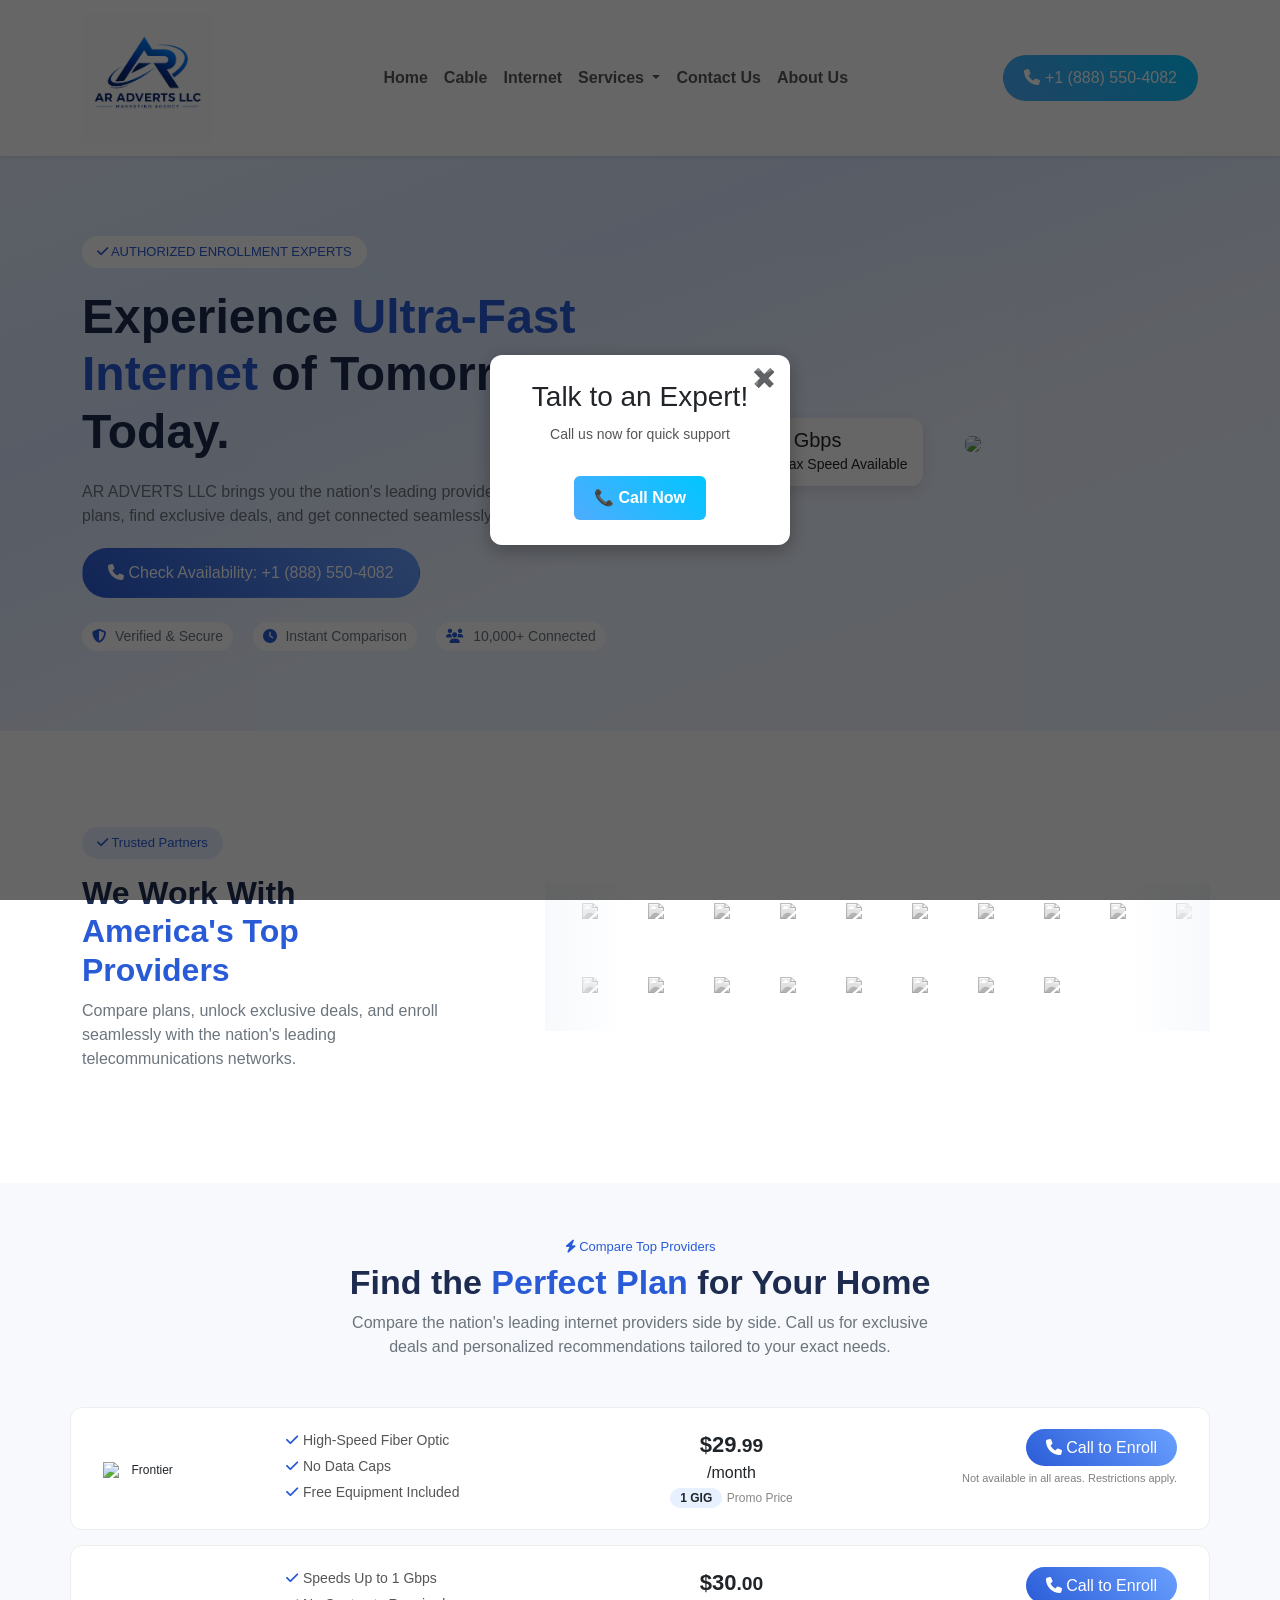
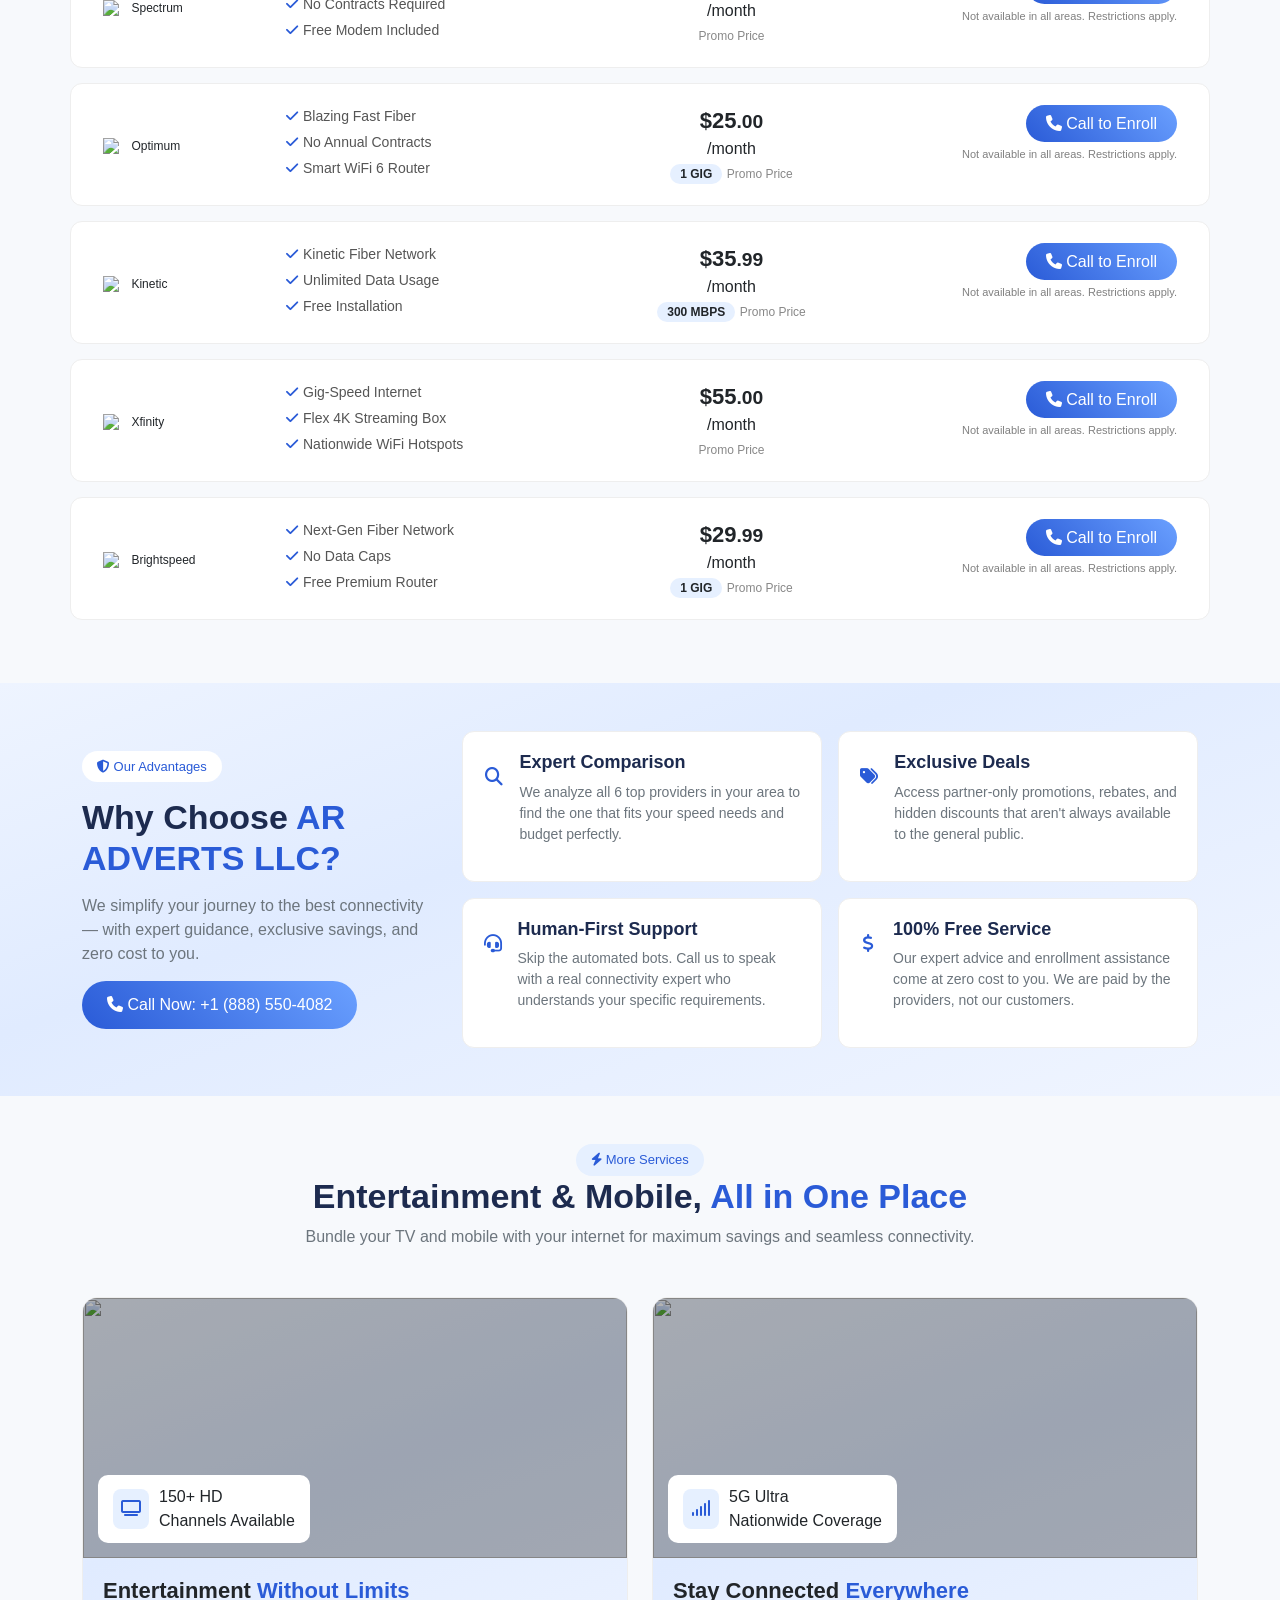
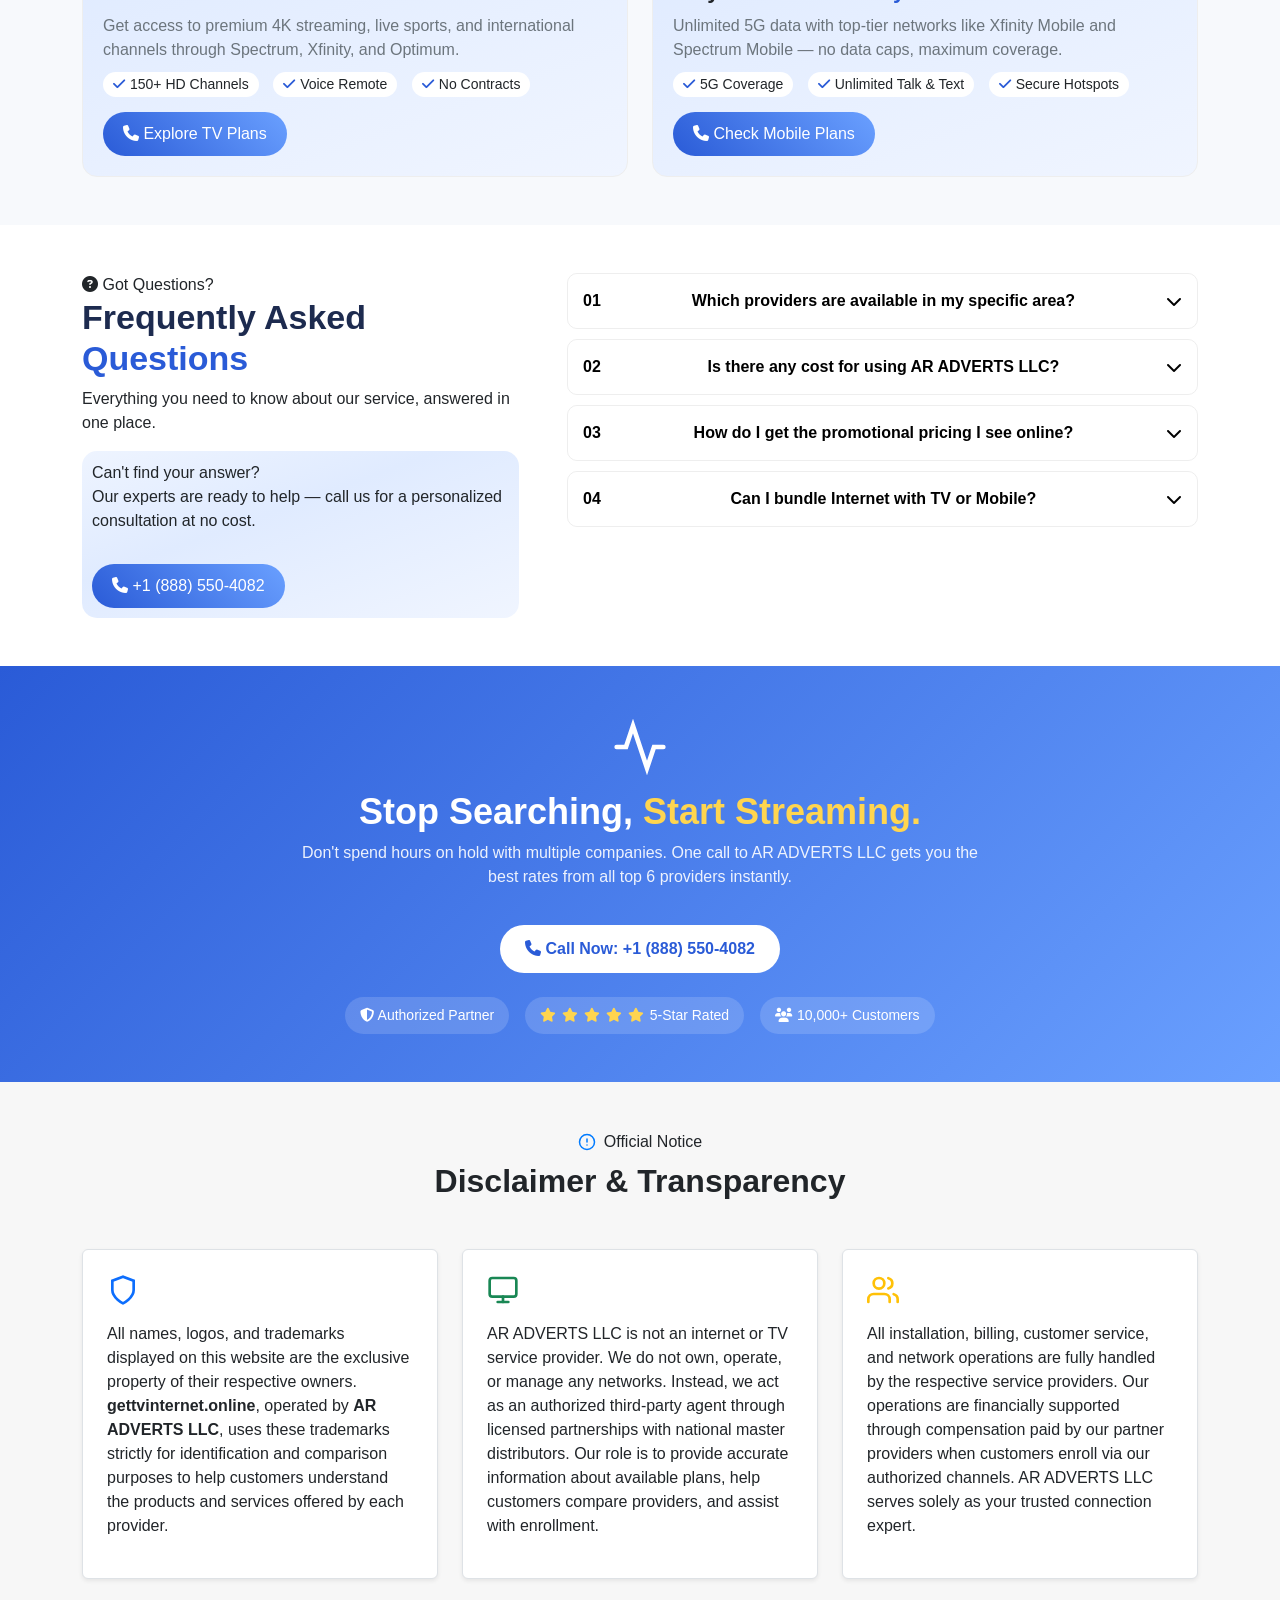
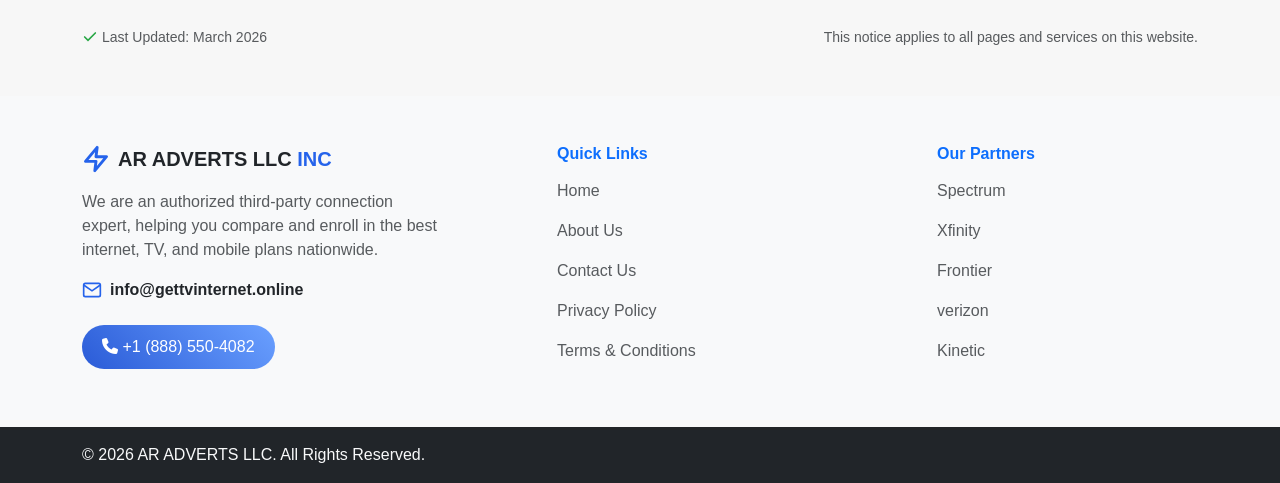
==== index.html @ 51280c99 "new update" ====
<!DOCTYPE html>
<html lang="en">
<head>
    <meta charset="UTF-8">
    <meta name="viewport" content="width=device-width, initial-scale=1.0">
    <title>AR ADVERTS LLC</title>

    <!-- Bootstrap -->
    <link href="https://cdn.jsdelivr.net/npm/bootstrap@5.3.0/dist/css/bootstrap.min.css" rel="stylesheet">

    <!-- Font Awesome -->
    <link rel="stylesheet" href="https://cdnjs.cloudflare.com/ajax/libs/font-awesome/6.5.0/css/all.min.css">
<script src="https://cdn.jsdelivr.net/npm/@popperjs/core@2.11.8/dist/umd/popper.min.js" integrity="sha384-I7E8VVD/ismYTF4hNIPjVp/Zjvgyol6VFvRkX/vR+Vc4jQkC+hVqc2pM8ODewa9r" crossorigin="anonymous"></script>
<script src="https://cdn.jsdelivr.net/npm/bootstrap@5.3.8/dist/js/bootstrap.min.js" integrity="sha384-G/EV+4j2dNv+tEPo3++6LCgdCROaejBqfUeNjuKAiuXbjrxilcCdDz6ZAVfHWe1Y" crossorigin="anonymous"></script>
    <!-- Custom CSS -->
    <link rel="stylesheet" href="css/style.css">
</head>
<body>

  <!-- Overlay -->
<div id="popupOverlay" style="
  position: fixed;
  top: 0;
  left: 0;
  width: 100%;
  height: 100%;
  background: rgba(0,0,0,0.6);
  display: none;
  justify-content: center;
  align-items: center;
  z-index: 9999;
">

  <!-- Popup Box -->
  <div style="
    background: white;
    padding: 25px;
    border-radius: 12px;
    text-align: center;
    width: 300px;
    box-shadow: 0 5px 20px rgba(0,0,0,0.3);
    position: relative;
    font-family: Arial, sans-serif;
  ">

    <!-- Close Button -->
    <span onclick="closePopup()" style="
      position: absolute;
      top: 10px;
      right: 15px;
      cursor: pointer;
      font-size: 18px;
      font-weight: bold;
    ">✖️</span>

    <h3 style="margin-bottom: 10px;">Talk to an Expert!</h3>
    <p style="font-size: 14px; color: #555;">Call us now for quick support</p>

    <!-- Call Button -->
    <a href="tel:+18885504082" style="
      display: inline-block;
      margin-top: 15px;
      padding: 10px 20px;
      background: linear-gradient(45deg, #4facfe, #00c6ff);
      color: white;
      text-decoration: none;
      border-radius: 6px;
      font-weight: bold;
    ">
      📞 Call Now
    </a>

  </div>
</div>

<!-- Navbar -->
 
 <!-- Overlay -->
<div id="popupOverlay" style="
  position: fixed;
  top: 0;
  left: 0;
  width: 100%;
  height: 100%;
  background: rgba(0,0,0,0.6);
  display: none;
  justify-content: center;
  align-items: center;
  z-index: 9999;
">

  <!-- Popup Box -->
  <div style="
    background: white;
    padding: 25px;
    border-radius: 12px;
    text-align: center;
    width: 300px;
    box-shadow: 0 5px 20px rgba(0,0,0,0.3);
    position: relative;
    font-family: Arial, sans-serif;
  ">

    <!-- Close Button -->
    <span onclick="closePopup()" style="
      position: absolute;
      top: 10px;
      right: 15px;
      cursor: pointer;
      font-size: 18px;
      font-weight: bold;
    ">✖️</span>

    <h3 style="margin-bottom: 10px;">Talk to an Expert!</h3>
    <p style="font-size: 14px; color: #555;">Call us now for quick support</p>

    <!-- Call Button -->
    <a href="tel:+18885504082" style="
      display: inline-block;
      margin-top: 15px;
      padding: 10px 20px;
      background: linear-gradient(45deg, #4facfe, #00c6ff);
      color: white;
      text-decoration: none;
      border-radius: 6px;
      font-weight: bold;
    ">
      📞 Call Now
    </a>

  </div>
</div>

<!-- Navbar -->
 
<nav class="navbar navbar-expand-lg navbar-light bg-white py-2 shadow-sm sticky-top">
    <div class="container align-items-center">
        <a class="navbar-brand fw-bold" href="#"><img src="logo.jpeg" alt="" width="130px"></a>

        <button class="navbar-toggler" data-bs-toggle="collapse" data-bs-target="#nav">
            <span class="navbar-toggler-icon"></span>
        </button>

        <div class="collapse navbar-collapse" id="nav">
            <ul class="navbar-nav mx-auto">
                <li class="nav-item"><a class="nav-link" href="/">Home</a></li>
                <li class="nav-item"><a class="nav-link" href="cable.html">Cable</a></li>
                <li class="nav-item"><a class="nav-link" href="internet.html">Internet</a></li>
                <li class="nav-item dropdown">
  <a
    class="nav-link dropdown-toggle"
    href="#"
    id="servicesDropdown"
    role="button"
    data-bs-toggle="dropdown"
    aria-expanded="false"
  >
    Services
  </a>

  <ul class="dropdown-menu" aria-labelledby="servicesDropdown">
    <li><a class="dropdown-item" href="verizon.html">Verizon</a></li>
   <li><a class="dropdown-item" href="#">Frontier</a></li>
    <li><a class="dropdown-item" href="spectrum.html">Spectrum</a></li>
    <li><a class="dropdown-item" href="#">Kinetic</a></li>
    <li><a class="dropdown-item" href="xfinity.html">Xfinity</a></li>
  </ul>
</li>
                <li class="nav-item"><a class="nav-link" href="contact.html">Contact Us</a></li>
                <li class="nav-item"><a class="nav-link" href="about.html">About Us</a></li>
            </ul>

            <a href="tel:+18885504082"  class="btn call-btn">
                <i class="fa fa-phone"></i> +1 (888) 550-4082
            </a>
        </div>
    </div>
</nav>

<!-- Hero Section -->
<section class="hero-section">
    <div class="container">
        <div class="row  justify-content-between align-items-center">

            <!-- Left Content -->
            <div class="col-lg-6">
                <span class="badge-custom">
                    <i class="fa fa-check"></i> AUTHORIZED ENROLLMENT EXPERTS
                </span>

                <h1>
                    Experience <span>Ultra-Fast Internet</span> of Tomorrow,<br>
                    Today.
                </h1>

                <p>
                    AR ADVERTS LLC brings you the nation's leading providers.
                    Compare plans, find exclusive deals, and get connected seamlessly.
                </p>

                <a href="tel:+18885504082"  class="btn main-btn">
                    <i class="fa fa-phone"></i> Check Availability: +1 (888) 550-4082
                </a>

                <!-- Features -->
                <div class="features mt-4">
                    <span><i class="fa fa-shield-alt"></i> Verified & Secure</span>
                    <span><i class="fa fa-clock"></i> Instant Comparison</span>
                    <span><i class="fa fa-users"></i> 10,000+ Connected</span>
                </div>
            </div>

            <!-- Right Image -->
            <div class="col-lg-5 text-center">
                <div class="image-box">
                    <img src="https://images.unsplash.com/photo-1551434678-e076c223a692" class="img-fluid rounded">

                    <div class="speed-box">
                        <i class="fa fa-wave-square"></i>
                        <div class="text-start">
                            <h5 class="m-0">5 Gbps</h5>
                            <small>Max Speed Available</small>
                        </div>
                    </div>
                </div>
            </div>

        </div>
    </div>
</section>


<section class="saa-partners py-5 my-5">
  <div class="container">
    <div class="row align-items-center justify-content-between">

      <!-- LEFT CONTENT -->
      <div class="col-lg-4 mb-4 mb-lg-0">
        <span class="saa-ptr-badge">
          <i class="fa fa-check"></i> Trusted Partners
        </span>

        <h2 class="saa-ptr-title">
          We Work With <span>America's Top Providers</span>
        </h2>

        <p class="saa-ptr-desc">
          Compare plans, unlock exclusive deals, and enroll seamlessly with the nation's leading telecommunications networks.
        </p>
      </div>

      <!-- RIGHT SLIDER -->
      <div class="col-lg-7 position-relative overflow-hidden">

        <!-- Fade Effect -->
        <div class="saa-ptr-fade-l"></div>
        <div class="saa-ptr-fade-r"></div>

        <!-- TRACK 1 -->
        <div class="saa-ptr-track">
          <div class="d-flex">

            <!-- Logos -->
            <a  class="saa-ptr-item"><img src="http://gettvinternet.online/wp-content/uploads/2026/03/spectrum-logo-for-website.webp"></a>
            <a  class="saa-ptr-item"><img src="http://gettvinternet.online/wp-content/uploads/2026/03/brightspeed-logo.png"></a>
            <a  class="saa-ptr-item"><img src="https://gettvinternet.online/wp-content/uploads/2026/03/optimum-scaled-1.png"></a>
            <a  class="saa-ptr-item"><img src="https://gettvinternet.online/wp-content/uploads/2026/03/xfinity-authorized-dealer-logo-300x64-1.png"></a>
            <a  class="saa-ptr-item"><img src="https://gettvinternet.online/wp-content/uploads/2026/03/Frontier_AuthSalesAgent_Red_logo-1-scaled-1.png"></a>

            <!-- Duplicate -->
            <a  class="saa-ptr-item"><img src="http://gettvinternet.online/wp-content/uploads/2026/03/spectrum-logo-for-website.webp"></a>
            <a  class="saa-ptr-item"><img src="http://gettvinternet.online/wp-content/uploads/2026/03/brightspeed-logo.png"></a>
            <a  class="saa-ptr-item"><img src="https://gettvinternet.online/wp-content/uploads/2026/03/optimum-scaled-1.png"></a>
            <a  class="saa-ptr-item"><img src="https://gettvinternet.online/wp-content/uploads/2026/03/xfinity-authorized-dealer-logo-300x64-1.png"></a>
            <a  class="saa-ptr-item"><img src="https://gettvinternet.online/wp-content/uploads/2026/03/Frontier_AuthSalesAgent_Red_logo-1-scaled-1.png"></a>

          </div>
        </div>

        <!-- TRACK 2 -->
        <div class="saa-ptr-track reverse">
          <div class="d-flex">

            <a  class="saa-ptr-item"><img src="https://gettvinternet.online/wp-content/uploads/2026/03/web_alpha-Vivint_Authorized_Dealer_Slate-1.webp"></a>
            <a  class="saa-ptr-item"><img src="https://gettvinternet.online/wp-content/uploads/2026/03/DTV-Logo.png"></a>
            <a  class="saa-ptr-item"><img src="http://gettvinternet.online/wp-content/uploads/2026/03/kinetic-1.png"></a>
            <a  class="saa-ptr-item"><img src="https://gettvinternet.online/wp-content/uploads/2026/03/xfinity-authorized-dealer-logo-300x64-1.png"></a>

            <!-- Duplicate -->
            <a  class="saa-ptr-item"><img src="https://gettvinternet.online/wp-content/uploads/2026/03/web_alpha-Vivint_Authorized_Dealer_Slate-1.webp"></a>
            <a  class="saa-ptr-item"><img src="https://gettvinternet.online/wp-content/uploads/2026/03/DTV-Logo.png"></a>
            <a  class="saa-ptr-item"><img src="http://gettvinternet.online/wp-content/uploads/2026/03/kinetic-1.png"></a>
            <a  class="saa-ptr-item"><img src="https://gettvinternet.online/wp-content/uploads/2026/03/xfinity-authorized-dealer-logo-300x64-1.png"></a>

          </div>
        </div>

      </div>

    </div>
  </div>
</section>

<section class="saa-compare-sec py-5">
  <div class="container">

    <!-- HEADER -->
    <div class="text-center mb-5">
      <div class="saa-comp-badge">
        <i class="fa fa-bolt"></i>
        Compare Top Providers
      </div>

      <h2 class="saa-comp-title">
        Find the <span>Perfect Plan</span> for Your Home
      </h2>

      <p class="saa-comp-desc">
        Compare the nation's leading internet providers side by side. Call us for exclusive deals and personalized recommendations tailored to your exact needs.
      </p>
    </div>

    <!-- LIST -->
    <div class="saa-comp-list">

      <!-- ROW 1 -->
      <div class="saa-comp-row row align-items-center">
        <div class="col-lg-2 col-md-6  align-items-center mb-3 mb-lg-0">
          <img src="https://gettvinternet.online/wp-content/uploads/2026/03/Frontier_AuthSalesAgent_Red_logo-1-scaled-1.png" class="saa-cr-logo me-2">
          <span class="saa-cr-name">Frontier</span>
        </div>

        <div class="col-lg-4 col-md-6 mb-3 mb-lg-0">
          <span class="saa-cr-feat"><i class="fa fa-check"></i>High-Speed Fiber Optic</span>
          <span class="saa-cr-feat"><i class="fa fa-check"></i>No Data Caps</span>
          <span class="saa-cr-feat"><i class="fa fa-check"></i>Free Equipment Included</span>
        </div>

        <div class="col-lg-2 col-md-4 text-lg-center mb-3 mb-lg-0">
          <div class="saa-cr-price-val">$29<small>.99</small></div>
          <div class="saa-cr-mo">/month</div>
          <div class="saa-cr-badges">
            <span class="saa-cr-speed">1 GIG</span>
            <span class="saa-cr-promo">Promo Price</span>
          </div>
        </div>

        <div class="col-lg-4 col-md-8 text-lg-end">
          <a href="tel:+18885504082" class="saa-cr-btn">
            <i class="fa fa-phone"></i> Call to Enroll
          </a>
          <p class="saa-cr-note">Not available in all areas. Restrictions apply.</p>
        </div>
      </div>

      <!-- ROW 2 -->
      <div class="saa-comp-row row align-items-center">
        <div class="col-lg-2 col-md-6  align-items-center mb-3 mb-lg-0">
          <img src="http://gettvinternet.online/wp-content/uploads/2026/03/spectrum-logo-for-website.webp" class="saa-cr-logo me-2">
          <span class="saa-cr-name">Spectrum</span>
        </div>

        <div class="col-lg-4 col-md-6 mb-3 mb-lg-0">
          <span class="saa-cr-feat"><i class="fa fa-check"></i>Speeds Up to 1 Gbps</span>
          <span class="saa-cr-feat"><i class="fa fa-check"></i>No Contracts Required</span>
          <span class="saa-cr-feat"><i class="fa fa-check"></i>Free Modem Included</span>
        </div>

        <div class="col-lg-2 col-md-4 text-lg-center mb-3 mb-lg-0">
          <div class="saa-cr-price-val">$30<small>.00</small></div>
          <div class="saa-cr-mo">/month</div>
          <div class="saa-cr-badges">
            <span class="saa-cr-promo">Promo Price</span>
          </div>
        </div>

        <div class="col-lg-4 col-md-8 text-lg-end">
          <a href="tel:+18885504082" class="saa-cr-btn">
            <i class="fa fa-phone"></i> Call to Enroll
          </a>
          <p class="saa-cr-note">Not available in all areas. Restrictions apply.</p>
        </div>
      </div>

      <!-- ROW 3 -->
      <div class="saa-comp-row row align-items-center">
        <div class="col-lg-2 col-md-6  align-items-center mb-3 mb-lg-0">
          <img src="https://gettvinternet.online/wp-content/uploads/2026/03/optimum-scaled-1.png" class="saa-cr-logo me-2">
          <span class="saa-cr-name">Optimum</span>
        </div>

        <div class="col-lg-4 col-md-6 mb-3 mb-lg-0">
          <span class="saa-cr-feat"><i class="fa fa-check"></i>Blazing Fast Fiber</span>
          <span class="saa-cr-feat"><i class="fa fa-check"></i>No Annual Contracts</span>
          <span class="saa-cr-feat"><i class="fa fa-check"></i>Smart WiFi 6 Router</span>
        </div>

        <div class="col-lg-2 col-md-4 text-lg-center mb-3 mb-lg-0">
          <div class="saa-cr-price-val">$25<small>.00</small></div>
          <div class="saa-cr-mo">/month</div>
          <div class="saa-cr-badges">
            <span class="saa-cr-speed">1 GIG</span>
            <span class="saa-cr-promo">Promo Price</span>
          </div>
        </div>

        <div class="col-lg-4 col-md-8 text-lg-end">
          <a href="tel:+18885504082" class="saa-cr-btn">
            <i class="fa fa-phone"></i> Call to Enroll
          </a>
          <p class="saa-cr-note">Not available in all areas. Restrictions apply.</p>
        </div>
      </div>

      <!-- ROW 4 -->
      <div class="saa-comp-row row align-items-center">
        <div class="col-lg-2 col-md-6  align-items-center mb-3 mb-lg-0">
          <img src="https://gettvinternet.online/wp-content/uploads/2026/03/kinetic-1.png" class="saa-cr-logo me-2">
          <span class="saa-cr-name">Kinetic</span>
        </div>

        <div class="col-lg-4 col-md-6 mb-3 mb-lg-0">
          <span class="saa-cr-feat"><i class="fa fa-check"></i>Kinetic Fiber Network</span>
          <span class="saa-cr-feat"><i class="fa fa-check"></i>Unlimited Data Usage</span>
          <span class="saa-cr-feat"><i class="fa fa-check"></i>Free Installation</span>
        </div>

        <div class="col-lg-2 col-md-4 text-lg-center mb-3 mb-lg-0">
          <div class="saa-cr-price-val">$35<small>.99</small></div>
          <div class="saa-cr-mo">/month</div>
          <div class="saa-cr-badges">
            <span class="saa-cr-speed">300 MBPS</span>
            <span class="saa-cr-promo">Promo Price</span>
          </div>
        </div>

        <div class="col-lg-4 col-md-8 text-lg-end">
          <a href="tel:+18885504082" class="saa-cr-btn">
            <i class="fa fa-phone"></i> Call to Enroll
          </a>
          <p class="saa-cr-note">Not available in all areas. Restrictions apply.</p>
        </div>
      </div>

      <!-- ROW 5 -->
      <div class="saa-comp-row row align-items-center">
        <div class="col-lg-2 col-md-6  align-items-center mb-3 mb-lg-0">
          <img src="https://gettvinternet.online/wp-content/uploads/2026/03/xfinity-authorized-dealer-logo-300x64-1.png" class="saa-cr-logo me-2">
          <span class="saa-cr-name">Xfinity</span>
        </div>

        <div class="col-lg-4 col-md-6 mb-3 mb-lg-0">
          <span class="saa-cr-feat"><i class="fa fa-check"></i>Gig-Speed Internet</span>
          <span class="saa-cr-feat"><i class="fa fa-check"></i>Flex 4K Streaming Box</span>
          <span class="saa-cr-feat"><i class="fa fa-check"></i>Nationwide WiFi Hotspots</span>
        </div>

        <div class="col-lg-2 col-md-4 text-lg-center mb-3 mb-lg-0">
          <div class="saa-cr-price-val">$55<small>.00</small></div>
          <div class="saa-cr-mo">/month</div>
          <div class="saa-cr-badges">
            <span class="saa-cr-promo">Promo Price</span>
          </div>
        </div>

        <div class="col-lg-4 col-md-8 text-lg-end">
          <a href="tel:+18885504082" class="saa-cr-btn">
            <i class="fa fa-phone"></i> Call to Enroll
          </a>
          <p class="saa-cr-note">Not available in all areas. Restrictions apply.</p>
        </div>
      </div>

      <!-- ROW 6 -->
      <div class="saa-comp-row row align-items-center">
        <div class="col-lg-2 col-md-6  align-items-center mb-3 mb-lg-0">
          <img src="https://gettvinternet.online/wp-content/uploads/2026/03/brightspeed-logo.png" class="saa-cr-logo me-2">
          <span class="saa-cr-name">Brightspeed</span>
        </div>

        <div class="col-lg-4 col-md-6 mb-3 mb-lg-0">
          <span class="saa-cr-feat"><i class="fa fa-check"></i>Next-Gen Fiber Network</span>
          <span class="saa-cr-feat"><i class="fa fa-check"></i>No Data Caps</span>
          <span class="saa-cr-feat"><i class="fa fa-check"></i>Free Premium Router</span>
        </div>

        <div class="col-lg-2 col-md-4 text-lg-center mb-3 mb-lg-0">
          <div class="saa-cr-price-val">$29<small>.99</small></div>
          <div class="saa-cr-mo">/month</div>
          <div class="saa-cr-badges">
            <span class="saa-cr-speed">1 GIG</span>
            <span class="saa-cr-promo">Promo Price</span>
          </div>
        </div>

        <div class="col-lg-4 col-md-8 text-lg-end">
          <a href="tel:+18885504082" class="saa-cr-btn">
            <i class="fa fa-phone"></i> Call to Enroll
          </a>
          <p class="saa-cr-note">Not available in all areas. Restrictions apply.</p>
        </div>
      </div>

    </div>
  </div>
</section>


<section class="saa-why py-5">
  <div class="container">
    <div class="row align-items-center">

      <!-- LEFT -->
      <div class="col-lg-4 mb-4 mb-lg-0">

        <div class="saa-why-badge">
          <i class="fa fa-shield-alt"></i>
          Our Advantages
        </div>

        <h2 class="saa-why-h">
          Why Choose <span>AR ADVERTS LLC?</span>
        </h2>

        <p class="saa-why-desc">
          We simplify your journey to the best connectivity — with expert guidance, exclusive savings, and zero cost to you.
        </p>

        <a href="tel:+18885504082" class="saa-why-cta">
          <i class="fa fa-phone"></i>
          Call Now: +1 (888) 550-4082
        </a>

      </div>

      <!-- RIGHT CARDS -->
      <div class="col-lg-8">
        <div class="row g-3">

          <!-- CARD 1 -->
          <div class="col-md-6">
            <div class="saa-why-card">
              <div class="saa-why-ic">
                <i class="fa fa-search"></i>
              </div>
              <div>
                <h3 class="saa-why-ct">Expert Comparison</h3>
                <p class="saa-why-cd">
                  We analyze all 6 top providers in your area to find the one that fits your speed needs and budget perfectly.
                </p>
              </div>
            </div>
          </div>

          <!-- CARD 2 -->
          <div class="col-md-6">
            <div class="saa-why-card">
              <div class="saa-why-ic">
                <i class="fa fa-tags"></i>
              </div>
              <div>
                <h3 class="saa-why-ct">Exclusive Deals</h3>
                <p class="saa-why-cd">
                  Access partner-only promotions, rebates, and hidden discounts that aren't always available to the general public.
                </p>
              </div>
            </div>
          </div>

          <!-- CARD 3 -->
          <div class="col-md-6">
            <div class="saa-why-card">
              <div class="saa-why-ic">
                <i class="fa fa-headset"></i>
              </div>
              <div>
                <h3 class="saa-why-ct">Human-First Support</h3>
                <p class="saa-why-cd">
                  Skip the automated bots. Call us to speak with a real connectivity expert who understands your specific requirements.
                </p>
              </div>
            </div>
          </div>

          <!-- CARD 4 -->
          <div class="col-md-6">
            <div class="saa-why-card">
              <div class="saa-why-ic">
                <i class="fa fa-dollar-sign"></i>
              </div>
              <div>
                <h3 class="saa-why-ct">100% Free Service</h3>
                <p class="saa-why-cd">
                  Our expert advice and enrollment assistance come at zero cost to you. We are paid by the providers, not our customers.
                </p>
              </div>
            </div>
          </div>

        </div>
      </div>

    </div>
  </div>
</section>


<section class="saa-services py-5">
  <div class="container">

    <!-- HEADER -->
    <div class="text-center mb-5">
      <div class="saa-srv-badge">
        <i class="fa fa-bolt"></i>
        More Services
      </div>

      <h2 class="saa-srv-title">
        Entertainment &amp; Mobile, <span>All in One Place</span>
      </h2>

      <p class="saa-srv-sub">
        Bundle your TV and mobile with your internet for maximum savings and seamless connectivity.
      </p>
    </div>

    <!-- CARDS -->
    <div class="row g-4">

      <!-- CARD 1 -->
      <div class="col-lg-6">
        <div class="saa-srv-card">

          <div class="saa-srv-img-wrap">
            <img class="saa-srv-img" src="https://images.unsplash.com/photo-1522869635100-9f4c5e86aa37?w=700&q=80&auto=format">

            <div class="saa-srv-img-overlay"></div>

            <div class="saa-srv-img-tag">
              <div class="saa-srv-img-tag-ic">
                <i class="fa fa-tv"></i>
              </div>
              <div>
                <div class="saa-srv-img-tag-txt">150+ HD</div>
                <div class="saa-srv-img-tag-sub">Channels Available</div>
              </div>
            </div>
          </div>

          <div class="saa-srv-body">
            <h3 class="saa-srv-card-h">
              Entertainment <span>Without Limits</span>
            </h3>

            <p class="saa-srv-card-p">
              Get access to premium 4K streaming, live sports, and international channels through Spectrum, Xfinity, and Optimum.
            </p>

            <div class="saa-srv-feats">
              <span class="saa-srv-feat"><i class="fa fa-check"></i>150+ HD Channels</span>
              <span class="saa-srv-feat"><i class="fa fa-check"></i>Voice Remote</span>
              <span class="saa-srv-feat"><i class="fa fa-check"></i>No Contracts</span>
            </div>

            <a href="tel:+18885504082" class="saa-srv-cta">
              <i class="fa fa-phone"></i>
              Explore TV Plans
            </a>
          </div>

        </div>
      </div>

      <!-- CARD 2 -->
      <div class="col-lg-6">
        <div class="saa-srv-card">

          <div class="saa-srv-img-wrap">
            <img class="saa-srv-img" src="https://images.unsplash.com/photo-1616348436168-de43ad0db179?w=700&q=80&auto=format">

            <div class="saa-srv-img-overlay"></div>

            <div class="saa-srv-img-tag">
              <div class="saa-srv-img-tag-ic">
                <i class="fa fa-signal"></i>
              </div>
              <div>
                <div class="saa-srv-img-tag-txt">5G Ultra</div>
                <div class="saa-srv-img-tag-sub">Nationwide Coverage</div>
              </div>
            </div>
          </div>

          <div class="saa-srv-body">
            <h3 class="saa-srv-card-h">
              Stay Connected <span>Everywhere</span>
            </h3>

            <p class="saa-srv-card-p">
              Unlimited 5G data with top-tier networks like Xfinity Mobile and Spectrum Mobile — no data caps, maximum coverage.
            </p>

            <div class="saa-srv-feats">
              <span class="saa-srv-feat"><i class="fa fa-check"></i>5G Coverage</span>
              <span class="saa-srv-feat"><i class="fa fa-check"></i>Unlimited Talk &amp; Text</span>
              <span class="saa-srv-feat"><i class="fa fa-check"></i>Secure Hotspots</span>
            </div>

            <a href="tel:+18885504082" class="saa-srv-cta">
              <i class="fa fa-phone"></i>
              Check Mobile Plans
            </a>
          </div>

        </div>
      </div>

    </div>
  </div>
</section>

<section class="saa-fq py-5">
  <div class="container">
    <div class="row g-5">

      <!-- LEFT -->
      <div class="col-lg-5">
        <div class="saa-fq-badge">
          <i class="fa fa-question-circle"></i> Got Questions?
        </div>

        <h2 class="saa-srv-title">
        Frequently Asked <span>Questions</span>
      </h2>

        <p class="saa-fq-desc">
          Everything you need to know about our service, answered in one place.
        </p>

        <div class="saa-fq-contact">
          <div class="saa-fq-contact-h">Can't find your answer?</div>

          <p class="saa-fq-contact-p">
            Our experts are ready to help — call us for a personalized consultation at no cost.
          </p>

          <a href="tel:+18885504082" class="saa-srv-cta">
            <i class="fa fa-phone"></i> +1 (888) 550-4082
          </a>
        </div>
      </div>

      <!-- RIGHT -->
      <div class="col-lg-7">

        <div class="saa-fq-list">

          <!-- ITEM -->
          <div class="saa-fq-item">
            <button class="saa-fq-question">
              <span class="saa-fq-num">01</span>
              <span>Which providers are available in my specific area?</span>
              <i class="fa fa-chevron-down"></i>
            </button>

            <div class="saa-fq-answer">
              Availability varies by zip code. Our experts check real-time coverage maps for Frontier, Spectrum, Optimum, Kinetic, Xfinity, and Brightspeed to find your best match. Just give us a call and we'll instantly tell you who serves your address.
            </div>
          </div>

          <!-- ITEM -->
          <div class="saa-fq-item">
            <button class="saa-fq-question">
              <span class="saa-fq-num">02</span>
              <span>Is there any cost for using AR ADVERTS LLC?</span>
              <i class="fa fa-chevron-down"></i>
            </button>

            <div class="saa-fq-answer">
              No! Our consultation and enrollment services are 100% free for customers. We are compensated directly by our partner providers — you never pay us a single dollar for our expert guidance.
            </div>
          </div>

          <!-- ITEM -->
          <div class="saa-fq-item">
            <button class="saa-fq-question">
              <span class="saa-fq-num">03</span>
              <span>How do I get the promotional pricing I see online?</span>
              <i class="fa fa-chevron-down"></i>
            </button>

            <div class="saa-fq-answer">
              Just call us! We have access to the latest partner-exclusive deals and will ensure you get the best active promotion. Many of our offers aren't publicly listed — our agents know exactly how to apply every available discount.
            </div>
          </div>

          <!-- ITEM -->
          <div class="saa-fq-item">
            <button class="saa-fq-question">
              <span class="saa-fq-num">04</span>
              <span>Can I bundle Internet with TV or Mobile?</span>
              <i class="fa fa-chevron-down"></i>
            </button>

            <div class="saa-fq-answer">
              Absolutely. We specialize in finding Double and Triple Play bundles to save you the most money monthly. Our experts will compare every bundle combination across all providers to find the package that gives you the most value.
            </div>
          </div>

        </div>

      </div>
    </div>
  </div>
</section>


<section class="saa-fq-cta py-5">
  <div class="container text-center">

    <div class="saa-fq-cta-inner">

      <!-- ICON -->
      <div class="saa-fq-cta-icon">
        <svg viewBox="0 0 24 24" fill="none" stroke="currentColor" stroke-width="2" stroke-linecap="round" style="width: 8%;"><polyline points="22 12 18 12 15 21 9 3 6 12 2 12"></polyline></svg>
      </div>

      <!-- HEADING -->
      <h2 class="saa-fq-cta-h">
        Stop Searching, <span>Start Streaming.</span>
      </h2>

      <!-- TEXT -->
      <p class="saa-fq-cta-sub">
        Don't spend hours on hold with multiple companies. One call to AR ADVERTS LLC gets you the best rates from all top 6 providers instantly.
      </p>

      <!-- BUTTON -->
      <a href="tel:+18885504082" class="saa-fq-cta-btn">
        <i class="fa fa-phone"></i> Call Now: +1 (888) 550-4082
      </a>

      <!-- TRUST -->
      <div class="saa-fq-trust d-flex flex-wrap justify-content-center gap-3 mt-4">

        <span class="saa-fq-ti">
          <i class="fa fa-shield-alt"></i> Authorized Partner
        </span>

        <span class="saa-fq-ti">
          <span class="saa-fq-stars">
            <i class="fa fa-star"></i>
            <i class="fa fa-star"></i>
            <i class="fa fa-star"></i>
            <i class="fa fa-star"></i>
            <i class="fa fa-star"></i>
          </span>
          5-Star Rated
        </span>

        <span class="saa-fq-ti">
          <i class="fa fa-users"></i> 10,000+ Customers
        </span>

      </div>

    </div>

  </div>
</section>


<section class="saa-disc py-5 position-relative">
  <div class="saa-disc-bg position-absolute w-100 h-100"></div>
  <div class="container position-relative">

    <!-- Header -->
    <div class="saa-disc-hdr text-center mb-5">
      <span class="saa-disc-tag d-inline-flex align-items-center mb-2">
        <svg xmlns="http://www.w3.org/2000/svg" viewBox="0 0 24 24" fill="none" stroke="currentColor" stroke-width="2" width="18" height="18" stroke-linecap="round">
          <circle cx="12" cy="12" r="10"></circle>
          <line x1="12" y1="8" x2="12" y2="12"></line>
          <line x1="12" y1="16" x2="12.01" y2="16"></line>
        </svg>
        <span class="ms-2">Official Notice</span>
      </span>
      <h2 class="saa-disc-title fw-bold">Disclaimer &amp; Transparency</h2>
    </div>

    <!-- Cards -->
    <div class="row g-4 saa-disc-grid">

      <!-- Card 1 -->
      <div class="col-md-4">
        <div class="saa-disc-card p-4 h-100 border rounded shadow-sm">
          <div class="saa-disc-icon mb-3 text-primary">
            <svg xmlns="http://www.w3.org/2000/svg" viewBox="0 0 24 24" fill="none" stroke="currentColor" stroke-width="2" stroke-linecap="round" width="32" height="32">
              <path d="M12 22s8-4 8-10V5l-8-3-8 3v7c0 6 8 10 8 10z"></path>
            </svg>
          </div>
          <p>All names, logos, and trademarks displayed on this website are the exclusive property of their respective owners. <span class="fw-semibold">gettvinternet.online</span>, operated by <span class="fw-semibold">AR ADVERTS LLC</span>, uses these trademarks strictly for identification and comparison purposes to help customers understand the products and services offered by each provider.</p>
        </div>
      </div>

      <!-- Card 2 -->
      <div class="col-md-4">
        <div class="saa-disc-card p-4 h-100 border rounded shadow-sm">
          <div class="saa-disc-icon mb-3 text-success">
            <svg xmlns="http://www.w3.org/2000/svg" viewBox="0 0 24 24" fill="none" stroke="currentColor" stroke-width="2" stroke-linecap="round" width="32" height="32">
              <rect x="2" y="3" width="20" height="14" rx="2" ry="2"></rect>
              <line x1="8" y1="21" x2="16" y2="21"></line>
              <line x1="12" y1="17" x2="12" y2="21"></line>
            </svg>
          </div>
          <p>AR ADVERTS LLC is not an internet or TV service provider. We do not own, operate, or manage any networks. Instead, we act as an authorized third-party agent through licensed partnerships with national master distributors. Our role is to provide accurate information about available plans, help customers compare providers, and assist with enrollment.</p>
        </div>
      </div>

      <!-- Card 3 -->
      <div class="col-md-4">
        <div class="saa-disc-card p-4 h-100 border rounded shadow-sm">
          <div class="saa-disc-icon mb-3 text-warning">
            <svg xmlns="http://www.w3.org/2000/svg" viewBox="0 0 24 24" fill="none" stroke="currentColor" stroke-width="2" stroke-linecap="round" width="32" height="32">
              <path d="M17 21v-2a4 4 0 00-4-4H5a4 4 0 00-4 4v2"></path>
              <circle cx="9" cy="7" r="4"></circle>
              <path d="M23 21v-2a4 4 0 00-3-3.87"></path>
              <path d="M16 3.13a4 4 0 010 7.75"></path>
            </svg>
          </div>
          <p>All installation, billing, customer service, and network operations are fully handled by the respective service providers. Our operations are financially supported through compensation paid by our partner providers when customers enroll via our authorized channels. AR ADVERTS LLC serves solely as your trusted connection expert.</p>
        </div>
      </div>

    </div>

    <!-- Footer -->
    <div class="saa-disc-footer mt-5 d-flex flex-column flex-md-row justify-content-between align-items-center text-muted small">
      <span class="d-flex align-items-center mb-2 mb-md-0">
        <svg xmlns="http://www.w3.org/2000/svg" viewBox="0 0 24 24" fill="none" stroke="currentColor" stroke-width="2.5" width="16" height="16" stroke-linecap="round">
          <polyline points="20 6 9 17 4 12"></polyline>
        </svg>
        <span class="ms-1">Last Updated: March 2026</span>
      </span>
      <span>This notice applies to all pages and services on this website.</span>
    </div>

  </div>
</section>

<!-- Bootstrap JS -->
<footer class="saa-ft bg-light pt-5">
  <div class="container">
    <div class="row justify-content-between">

      <!-- Left Column: Brand & Contact -->
      <div class="col-md-4 mb-4 mb-md-0">
        <div class="d-flex align-items-center mb-3">
          <svg viewBox="0 0 24 24" fill="none" stroke="#2563eb" stroke-width="2.5" width="28" height="28" stroke-linecap="round" stroke-linejoin="round" class="me-2">
            <polygon points="13 2 3 14 12 14 11 22 21 10 12 10 13 2"></polygon>
          </svg>
          <span class="fs-5 fw-bold text-dark">AR ADVERTS LLC <span class="fs-5 fw-bold">INC</span></span>
        </div>
        <p class="text-muted">We are an authorized third-party connection expert, helping you compare and enroll in the best internet, TV, and mobile plans nationwide.</p>
        
        <!-- Email -->
        <div class="d-flex align-items-center mt-3 mb-2">
          <svg viewBox="0 0 24 24" fill="none" stroke="#2563eb" stroke-width="2" width="20" height="20" class="me-2">
            <path d="M4 4h16c1.1 0 2 .9 2 2v12c0 1.1-.9 2-2 2H4c-1.1 0-2-.9-2-2V6c0-1.1.9-2 2-2z"></path>
            <polyline points="22,6 12,13 2,6"></polyline>
          </svg>
          <a href="mailto:info@gettvinternet.online" class="text-dark fw-semibold text-decoration-none">info@gettvinternet.online</a>
        </div>

        <!-- Phone CTA -->
        <a href="tel:+18885504082" class="saa-srv-cta">
            <i class="fa fa-phone"></i> +1 (888) 550-4082
          </a>
      </div>

      <!-- Middle Column: Quick Links -->
      <div class="col-md-3 mb-4 mb-md-0">
        <h6 class="fw-bold mb-3 text-primary">Quick Links</h6>
        <ul class="list-unstyled text-muted">
          <li class="mb-3"><a href="/" class="text-decoration-none text-muted">Home</a></li>
          <li class="mb-3"><a href="about.html" class="text-decoration-none text-muted">About Us</a></li>
          <li class="mb-3"><a href="contact.html" class="text-decoration-none text-muted">Contact Us</a></li>
          <li class="mb-3"><a href="privacy.html" class="text-decoration-none text-muted">Privacy Policy</a></li>
          <li><a href="terms.html" class="text-decoration-none text-muted">Terms &amp; Conditions</a></li>
        </ul>
      </div>

      <!-- Right Column: Our Partners -->
      <div class="col-md-3">
        <h6 class="fw-bold mb-3 text-primary">Our Partners</h6>
        <ul class="list-unstyled text-muted">
          <li class="mb-3"><a href="spectrum.html" class="text-decoration-none text-muted">Spectrum</a></li>
          <li class="mb-3"><a href="xfinity.html" class="text-decoration-none text-muted">Xfinity</a></li>
          <li class="mb-3"><a href="#" class="text-decoration-none text-muted">Frontier</a></li>
          <li class="mb-3"><a href="verizon.html" class="text-decoration-none text-muted">verizon</a></li>
          <li class="mb-3"><a href="#" class="text-decoration-none text-muted">Kinetic</a></li>
        </ul>
      </div>

    </div>
  </div>

  <!-- Bottom Dark Bar -->
  <div class="bg-dark text-light py-3 mt-5">
    <div class="container d-flex flex-column flex-md-row justify-content-between align-items-center">
      <div>© 2026 AR ADVERTS LLC. All Rights Reserved.</div>
      
    </div>
  </div>
</footer>
<script src="script.js"></script>
</body>
</html>
---- css/style.css ----
body {
    font-family: 'Segoe UI', sans-serif;
}
.navbar {
    position: sticky;
    top: 0;
    z-index: 999;
    background: #fff;
}

/* optional smooth shadow on scroll */
.navbar.scrolled {
    box-shadow: 0 4px 15px rgba(0,0,0,0.08);
}
/* Navbar */
.navbar-brand span {
    font-size: 12px;
    display: block;
    color: #777;
}
.nav-link{
    font-weight: 600;
}

.call-btn {
    background: linear-gradient(45deg, #4facfe, #00c6ff);
    color: #fff;
    border-radius: 50px;
    padding: 10px 20px;
}

/* Hero Section */
.hero-section {
    background: linear-gradient(160deg, #e8f2ff 0%, #dbe8ff 30%, #eef4ff 60%, #f0f6ff 100%);
    padding: 80px 0;
}

.badge-custom {
    display: inline-block;
    background: white;
    color: #2a5bd7;
    padding: 6px 15px;
    border-radius: 20px;
    font-size: 13px;
    margin-bottom: 20px;
}

.hero-section h1 {
    font-size: 48px;
    font-weight: 700;
    color: #1d2b4f;
}

.hero-section h1 span {
    color: #2a5bd7;
}

.hero-section h1 .light {
    color: #6aa0ff;
}

.hero-section p {
    color: #6c757d;
    margin: 20px 0;
}

.main-btn {
    background: linear-gradient(45deg, #2a5bd7, #6aa0ff);
    color: #fff;
    padding: 12px 25px;
    border-radius: 50px;
}

/* Features */
.features span {
    display: inline-block;
    margin-right: 15px;
    color: #6c757d;
    border-radius: 15px;
    padding: 4px 10px;
    background-color: white;
    font-size: 14px;
}

.features i {
    margin-right: 5px;
    color: #2a5bd7;
}

/* Image Box */
.image-box {
    position: relative;
}

.speed-box {
    position: absolute;
    bottom: -30px;
    left: -20px;
    background: #fff;
    padding: 10px 15px;
    border-radius: 12px;
    display: flex;
    align-items: center;
    gap: 10px;
    box-shadow: 0 5px 15px rgba(0,0,0,0.1);
}

.speed-box i {
    color: #2a5bd7;
    font-size: 20px;
}
.speed-box-2 {
    position: absolute;
    top: 20px;
    left: -20px;
    background: #fff;
    padding: 10px 15px;
    border-radius: 12px;
    display: flex;
    align-items: center;
    gap: 10px;
    box-shadow: 0 5px 15px rgba(0,0,0,0.1);
}

.speed-box-2 i {
    color: #2a5bd7;
    font-size: 20px;
}


/* TEXT */
.saa-ptr-badge {
    display: inline-block;
    background: #e6f0ff;
    color: #2a5bd7;
    padding: 6px 15px;
    border-radius: 20px;
    font-size: 13px;
    margin-bottom: 15px;
}

.saa-ptr-title {
    font-size: 32px;
    font-weight: 700;
    color: #1d2b4f;
}

.saa-ptr-title span {
    color: #2a5bd7;
}

.saa-ptr-desc {
    color: #6c757d;
    margin-top: 10px;
}

/* LOGO ITEMS */
.saa-ptr-item {
    flex: 0 0 auto;
    padding: 15px 25px;
}

.saa-ptr-item img {
    max-height: 50px;
    object-fit: cover;
    filter: grayscale(100%);
    opacity: 0.7;
    transition: 0.3s;
}

.saa-ptr-item img:hover {
    filter: grayscale(0);
    opacity: 1;
}

/* TRACK */
.saa-ptr-track {
    display: flex;
    width: max-content;
    animation: scrollLeft 25s linear infinite;
    margin-bottom: 20px;
}

.saa-ptr-track.reverse {
    animation: scrollRight 25s linear infinite;
}

/* ANIMATION */
@keyframes scrollLeft {
    from { transform: translateX(0); }
    to { transform: translateX(-50%); }
}

@keyframes scrollRight {
    from { transform: translateX(-50%); }
    to { transform: translateX(0); }
}

/* FADE EFFECT */
.saa-ptr-fade-l,
.saa-ptr-fade-r {
    position: absolute;
    top: 0;
    width: 80px;
    height: 100%;
    z-index: 2;
}

.saa-ptr-fade-l {
    left: 0;
    background: linear-gradient(to right, #f7f9fc, transparent);
}

.saa-ptr-fade-r {
    right: 0;
    background: linear-gradient(to left, #f7f9fc, transparent);
}


.saa-comp-row {
    background: #fff;
    padding: 20px;
    border-radius: 12px;
    margin-bottom: 15px;
    border: 1px solid #eee;
}

.saa-cr-logo {
    height: 40px;
}

.saa-cr-feat {
    display: block;
    font-size: 14px;
    margin-bottom: 5px;
}

.saa-cr-feat i {
    color: #2a5bd7;
    margin-right: 5px;
}

.saa-cr-price-val {
    font-size: 22px;
    font-weight: 700;
}

.saa-cr-btn {
    background: linear-gradient(45deg,#2a5bd7,#6aa0ff);
    color: #fff;
    text-decoration: none;
    padding: 10px 20px;
    border-radius: 50px;
}

.saa-cr-speed {
    background: #e6f0ff;

    padding: 3px 10px;
    border-radius: 10px;
    font-size: 12px;
    font-weight: 600;
}
.saa-cr-note{
    font-size: 11px;
    color: gray;
    margin-top: 10px;
}

.saa-cr-promo {
    font-size: 12px;
    color: #888;
}
.saa-compare-sec {
    background: #f7f9fc;
}

/* HEADER */
.saa-comp-badge {
    
    color: #2a5bd7;
    padding: 6px 15px;
    border-radius: 20px;
    font-size: 13px;
}

.saa-comp-title {
    font-size: 34px;
    font-weight: 700;
    color: #1d2b4f;
}

.saa-comp-title span {
    color: #2a5bd7;
}

.saa-comp-desc {
    color: #6c757d;
    max-width: 600px;
    margin: auto;
}

/* ROW */
.saa-comp-row {
    background: #fff;
    padding: 20px;
    border-radius: 12px;
    margin-bottom: 15px;
    transition: 0.3s;
    border: 1px solid #eee;
}


/* LOGO */
.saa-cr-logo {
    height: 35px;
    object-fit: cover;
}
.saa-cr-name{
    font-size: 12px;
}

/* FEATURES */
.saa-cr-feat {
    display: block;
    font-size: 14px;
    color: #555;
    margin-bottom: 5px;
}

.saa-cr-feat i {
    color: #2a5bd7;
    margin-right: 5px;
}

/* PRICE */
.saa-cr-price {
    font-size: 24px;
    font-weight: 700;
    color: #1d2b4f;
}

/* BUTTON */
.saa-cr-btn {
    background: linear-gradient(45deg, #2a5bd7, #6aa0ff);
    color: #fff;
    border-radius: 50px;
    padding: 10px 20px;
}
/* .saa-cr-badges{
    display: flex;
    flex-direction: column;
} */
 .saa-why {
    background: linear-gradient(160deg,#eef4ff 0%,#e0ebff 40%,#f0f5ff 100%);
}

/* LEFT */
.saa-why-badge {
    display: inline-block;
    background: white;
    color: #2a5bd7;
    padding: 6px 15px;
    border-radius: 20px;
    font-size: 13px;
    margin-bottom: 15px;
}

.saa-why-h {
    font-size: 34px;
    font-weight: 700;
    color: #1d2b4f;
}

.saa-why-h span {
    color: #2a5bd7;
}

.saa-why-desc {
    color: #6c757d;
    margin: 15px 0;
}

.saa-why-cta {
    display: inline-block;
    background: linear-gradient(45deg,#2a5bd7,#6aa0ff);
    color: #fff;
    padding: 12px 25px;
    border-radius: 50px;
    text-decoration: none;
}

/* CARDS */
.saa-why-card {
    display: flex;
    gap: 15px;
    background: #fff;
    padding: 20px;
    border-radius: 12px;
    border: 1px solid #eee;
    transition: 0.3s;
    height: 100%;
}

.saa-why-card:hover {
    transform: translateY(-5px);
    box-shadow: 0 10px 25px rgba(0,0,0,0.08);
}

/* ICON */
.saa-why-ic {
    width: 50px;
    height: 50px;
    color: #2a5bd7;
    display: flex;
    align-items: center;
    justify-content: center;
    border-radius: 10px;
    font-size: 18px;
}

/* TEXT */
.saa-why-ct {
    font-size: 18px;
    font-weight: 600;
    color: #1d2b4f;
}

.saa-why-cd {
    font-size: 14px;
    color: #6c757d;
}

.saa-services {
    background: #f7f9fc;
}

/* HEADER */
.saa-srv-badge {
    display: inline-block;
    background: #e6f0ff;
    color: #2a5bd7;
    padding: 6px 15px;
    border-radius: 20px;
    font-size: 13px;
}

.saa-srv-title {
    font-size: 34px;
    font-weight: 700;
    color: #1d2b4f;
}

.saa-srv-title span {
    color: #2a5bd7;
}

.saa-srv-sub {
    color: #6c757d;
}

/* CARD */
.saa-srv-card {

    background: linear-gradient(160deg,#eef4ff 0%,#e0ebff 40%,#f0f5ff 100%);
    border-radius: 15px;
    overflow: hidden;
    border: 1px solid #eee;
    transition: 0.3s;
}

.saa-srv-card:hover {
    transform: translateY(-5px);
    box-shadow: 0 10px 25px rgba(0,0,0,0.08);
}

/* IMAGE */
.saa-srv-img-wrap {
    position: relative;
}

.saa-srv-img {
    width: 100%;
    height: 260px;
    object-fit: cover;
}

.saa-srv-img-overlay {
    position: absolute;
    inset: 0;
    background: rgba(0,0,0,0.3);
}

/* TAG */
.saa-srv-img-tag {
    position: absolute;
    bottom: 15px;
    left: 15px;
    background: #fff;
    padding: 10px 15px;
    border-radius: 10px;
    display: flex;
    gap: 10px;
    align-items: center;
}

.saa-srv-img-tag-ic {
    background: #e6f0ff;
    color: #2a5bd7;
    padding: 8px;
    border-radius: 8px;
}

/* BODY */
.saa-srv-body {
    padding: 20px;
}

.saa-srv-card-h {
    font-size: 22px;
    font-weight: 700;
}

.saa-srv-card-h span {
    color: #2a5bd7;
}

.saa-srv-card-p {
    color: #6c757d;
    margin: 10px 0;
}

/* FEATURES */
.saa-srv-feat {
    display: inline-block;
    margin-right: 10px;
    background-color: white;
    border-radius: 15px;
    padding: 2px 10px;
    font-size: 14px;
}

.saa-srv-feat i {
    color: #2a5bd7;
    margin-right: 5px;
}

/* BUTTON */
.saa-srv-cta {
    display: inline-block;
    margin-top: 15px;
    background: linear-gradient(45deg,#2a5bd7,#6aa0ff);
    color: #fff;
    padding: 10px 20px;
    border-radius: 50px;
    text-decoration: none;
}
.saa-fq-contact{
    background: linear-gradient(160deg,#eef4ff 0%,#e0ebff 40%,#f0f5ff 100%);
    padding: 10px ;
    border-radius: 15px;
}
.saa-fq-question {
    width: 100%;
    background: #fff;
    border: none;
    padding: 15px;
    text-align: left;
    display: flex;
    align-items: center;
    justify-content: space-between;
    font-weight: 600;
    cursor: pointer;
    border-radius: 10px;
}

.saa-fq-item {
    margin-bottom: 10px;
    border: 1px solid #eee;
    border-radius: 10px;
    overflow: hidden;
}

/* ANSWER */
.saa-fq-answer {
    max-height: 0;
    overflow: hidden;
    padding: 0 15px;
    background: #f8faff;
    transition: all 0.4s ease;
}

/* ACTIVE */
.saa-fq-item.active .saa-fq-answer {
    max-height: 200px;
    padding: 15px;
}

/* ICON ROTATE */
.saa-fq-question i {
    transition: 0.3s;
}

.saa-fq-item.active .saa-fq-question i {
    transform: rotate(180deg);
}

.saa-fq-cta {
    background: linear-gradient(135deg,#2a5bd7,#6aa0ff);
    color: #fff;
}

/* INNER BOX */
.saa-fq-cta-inner {
    max-width: 700px;
    margin: auto;
}

/* ICON */
.saa-fq-cta-icon {
    font-size: 40px;
    margin-bottom: 15px;
}

/* HEADING */
.saa-fq-cta-h {
    font-size: 36px;
    font-weight: 700;
}

.saa-fq-cta-h span {
    color: #ffd54f;
}

/* TEXT */
.saa-fq-cta-sub {
    opacity: 0.9;
}

/* BUTTON */
.saa-fq-cta-btn {
    display: inline-block;
    margin-top: 20px;
    background: #fff;
    color: #2a5bd7;
    padding: 12px 25px;
    border-radius: 50px;
    text-decoration: none;
    font-weight: 600;
    transition: 0.3s;
}

.saa-fq-cta-btn:hover {
    background: #ffd54f;
    color: #000;
}

/* TRUST */
.saa-fq-ti {
    background: rgba(255,255,255,0.15);
    padding: 8px 15px;
    border-radius: 20px;
    font-size: 14px;
}

/* STARS */
.saa-fq-stars i {
    color: #ffd54f;
    margin-right: 2px;
}

/* Background overlay */
.saa-disc-bg {
  top: 0;
  left: 0;
  background: rgba(245, 245, 245, 0.5);
  z-index: 0;
}

/* Section padding */
.saa-disc {
  position: relative;
  background-color: #f9f9f9;
}

/* Header styles */
.saa-disc-title {
  font-size: 2rem;
}

.saa-disc-tag svg {
  stroke: #007bff;
}

/* Card styles */
.saa-disc-card {
  background-color: #fff;
  transition: transform 0.3s, box-shadow 0.3s;
}

.saa-disc-card:hover {
  transform: translateY(-5px);
  box-shadow: 0 10px 20px rgba(0,0,0,0.08);
}

.saa-disc-icon svg {
  display: block;
}

/* Footer styles */
.saa-disc-footer svg {
  stroke: #28a745;
}
/* Footer General */
.saa-ft {
  font-family: 'Arial', sans-serif;
}

/* Brand */
.saa-ft svg {
  stroke: #2563eb;
}
.saa-ft span {
  color: #2563eb;
}

/* Buttons */
.saa-ft .btn-primary {
  background-color: #2563eb;
  border: none;
  border-radius: 6px;
  padding: 0.5rem 1rem;
  font-weight: 600;
  transition: all 0.3s ease;
}
.saa-ft .btn-primary:hover {
  background: linear-gradient(90deg, #2563eb, #1d4ed8);
  transform: translateY(-2px);
}

/* Links Hover */
.saa-ft a:hover {
  color: #1d4ed8;
  text-decoration: underline;
}

/* Bottom Dark Bar */
.saa-ft .bg-dark a:hover {
  text-decoration: underline;
}

.satx-policy-hero {
  width: 100%;
  padding: 100px 0 60px;
  background: linear-gradient(135deg, #050b14 0%, #08111f 45%, #111827 100%);
  overflow: hidden;
}

.satx-policy-hero .satx-container {
  max-width: 1180px;
}

.satx-policy-hero .satx-hero-content {
  position: relative;
  padding: 50px 30px;
  border-radius: 32px;
  background: rgba(255, 255, 255, 0.08);
  border: 1px solid rgba(255, 255, 255, 0.14);
  box-shadow: 0 22px 55px rgba(0, 0, 0, 0.35);
  backdrop-filter: blur(15px);
  overflow: hidden;
}

.satx-policy-hero .satx-hero-content::before {
  content: "";
  position: absolute;
  top: -120px;
  right: -120px;
  width: 260px;
  height: 260px;
  border-radius: 50%;
  background: rgba(56, 189, 248, 0.18);
  filter: blur(16px);
}

.satx-policy-hero .satx-hero-content::after {
  content: "";
  position: absolute;
  bottom: -120px;
  left: -120px;
  width: 240px;
  height: 240px;
  border-radius: 50%;
  background: rgba(34, 197, 94, 0.12);
  filter: blur(16px);
}

.satx-policy-hero .satx-badge {
  width: fit-content;
  display: flex;
  align-items: center;
  gap: 8px;
  padding: 10px 18px;
  border-radius: 50px;
  background: rgba(56, 189, 248, 0.12);
  color: #38bdf8;
  font-size: 15px;
  font-weight: 800;
  border: 1px solid rgba(56, 189, 248, 0.35);
  margin-bottom: 22px;
  position: relative;
  z-index: 2;
}

.satx-policy-hero .satx-badge svg {
  width: 20px;
  height: 20px;
}

.satx-policy-hero h1 {
  font-size: clamp(42px, 7vw, 76px);
  line-height: 1.05;
  font-weight: 600;
  color: #ffffff;
  margin-bottom: 20px;
  letter-spacing: -1.5px;
  position: relative;
  z-index: 2;
}

.satx-policy-hero h1 span {
  color: #38bdf8;
}

.satx-policy-hero p {
  max-width: 760px;
  margin: 0 auto 28px auto;
  font-size: 17px;
  line-height: 1.8;
  color: #cbd5e1;
  font-weight: 600;
  position: relative;
  z-index: 2;
}

.satx-policy-hero .satx-updated-tag {
  width: fit-content;
  display: flex;
  align-items: center;
  gap: 8px;
  padding: 10px 16px;
  border-radius: 50px;
  background: rgba(34, 197, 94, 0.14);
  color: #86efac;
  font-size: 14px;
  font-weight: 600;
  border: 1px solid rgba(134, 239, 172, 0.35);
  position: relative;
  z-index: 2;
}

.satx-policy-hero .satx-updated-tag svg {
  width: 18px;
  height: 18px;
}

.satx-anim-up {
  animation-name: satxPolicyHeroFadeUp;
  animation-duration: 0.8s;
  animation-fill-mode: both;
  animation-timing-function: ease;
}

.satx-visible {
  opacity: 0;
}

@keyframes satxPolicyHeroFadeUp {
  from {
    opacity: 0;
    transform: translateY(35px);
  }

  to {
    opacity: 1;
    transform: translateY(0);
  }
}


.satx-privacy {
  width: 100%;
  padding: 20px 0 80px;
  background: linear-gradient(135deg, #050b14 0%, #08111f 45%, #111827 100%);
  overflow: hidden;
}


.satx-glass-card {
  position: relative;
  width: 100%;
  padding: 36px 32px;
  border-radius: 28px;
  background: rgba(255, 255, 255, 0.08);
  border: 1px solid rgba(255, 255, 255, 0.14);
  box-shadow: 0 22px 55px rgba(0, 0, 0, 0.35);
  backdrop-filter: blur(15px);
  overflow: hidden;
}

.satx-glass-card::before {
  content: "";
  position: absolute;
  top: -90px;
  right: -90px;
  width: 190px;
  height: 190px;
  border-radius: 50%;
  background: rgba(56, 189, 248, 0.16);
  filter: blur(14px);
}

.satx-sec-h {
  display: flex;
  align-items: center;
  gap: 12px;
  font-size: clamp(24px, 3vw, 34px);
  line-height: 1.25;
  font-weight: 600;
  color: #ffffff;
  margin-bottom: 18px;
  position: relative;
  z-index: 2;
}

.satx-sub-sec {
  margin-top: 34px;
}

.satx-sec-ic {
  min-width: 48px;
  width: 48px;
  height: 48px;
  border-radius: 16px;
  background: linear-gradient(135deg, #38bdf8, #2563eb);
  color: #ffffff;
  display: inline-flex;
  align-items: center;
  justify-content: center;
  box-shadow: 0 14px 28px rgba(37, 99, 235, 0.35);
}

.satx-sec-ic svg {
  width: 24px;
  height: 24px;
}

.satx-p {
  font-size: 16px;
  line-height: 1.8;
  color: #cbd5e1;
  margin-bottom: 18px;
  position: relative;
  z-index: 2;
}

.satx-strong {
  color: #ffffff;
  font-weight: 600;
}

.satx-list {
  display: grid;
  gap: 14px;
  position: relative;
  z-index: 2;
}

.satx-li {
  display: flex;
  align-items: flex-start;
  gap: 12px;
  color: #dbeafe;
  font-size: 15.5px;
  line-height: 1.7;
  font-weight: 600;
}

.satx-li-ic {
  min-width: 25px;
  width: 25px;
  height: 25px;
  border-radius: 50%;
  background: rgba(34, 197, 94, 0.18);
  color: #86efac;
  display: flex;
  align-items: center;
  justify-content: center;
  margin-top: 2px;
}

.satx-li-ic svg {
  width: 14px;
  height: 14px;
  stroke-width: 3;
}

.satx-contact-grid {
  margin-top: 24px;
  position: relative;
  z-index: 2;
}

.satx-c-card {
  height: 100%;
  padding: 24px;
  border-radius: 22px;
  background: rgba(255, 255, 255, 0.08);
  border: 1px solid rgba(255, 255, 255, 0.14);
  display: flex;
  align-items: flex-start;
  gap: 14px;
}

.satx-c-ic {
  min-width: 54px;
  width: 54px;
  height: 54px;
  border-radius: 18px;
  background: linear-gradient(135deg, #38bdf8, #2563eb);
  color: #ffffff;
  display: flex;
  align-items: center;
  justify-content: center;
}

.satx-c-ic svg {
  width: 26px;
  height: 26px;
}

.satx-c-label {
  font-size: 14px;
  font-weight: 800;
  color: #94a3b8;
  margin-bottom: 5px;
}

.satx-c-val {
  font-size: 15.5px;
  font-weight: 600;
  color: #ffffff;
  word-break: break-word;
}

.satx-c-val a {
  color: #ffffff;
  text-decoration: none;
}

.satx-c-val a:hover {
  color: #38bdf8;
}

.satx-anim-up {
  animation-name: satxFadeUp;
  animation-duration: 0.8s;
  animation-fill-mode: both;
  animation-timing-function: ease;
}

.satx-visible {
  opacity: 0;
}

@keyframes satxFadeUp {
  from {
    opacity: 0;
    transform: translateY(35px);
  }

  to {
    opacity: 1;
    transform: translateY(0);
  }
}

.satx-terms {
  width: 100%;
  padding: 20px 0 80px;
  background: linear-gradient(135deg, #050b14 0%, #08111f 45%, #111827 100%);
  overflow: hidden;
}


.satx-glass-card {
  position: relative;
  width: 100%;
  padding: 36px 32px;
  border-radius: 28px;
  background: rgba(255, 255, 255, 0.08);
  border: 1px solid rgba(255, 255, 255, 0.14);
  box-shadow: 0 22px 55px rgba(0, 0, 0, 0.35);
  backdrop-filter: blur(15px);
  overflow: hidden;
}

.satx-glass-card::before {
  content: "";
  position: absolute;
  top: -90px;
  right: -90px;
  width: 190px;
  height: 190px;
  border-radius: 50%;
  background: rgba(56, 189, 248, 0.16);
  filter: blur(14px);
}

.satx-sec-h {
  display: flex;
  align-items: center;
  gap: 12px;
  font-size: clamp(24px, 3vw, 34px);
  line-height: 1.25;
  font-weight: 600;
  color: #ffffff;
  margin-bottom: 18px;
  position: relative;
  z-index: 2;
}

.satx-sub-sec {
  margin-top: 34px;
}

.satx-sec-ic {
  min-width: 48px;
  width: 48px;
  height: 48px;
  border-radius: 16px;
  background: linear-gradient(135deg, #38bdf8, #2563eb);
  color: #ffffff;
  display: inline-flex;
  align-items: center;
  justify-content: center;
  box-shadow: 0 14px 28px rgba(37, 99, 235, 0.35);
}

.satx-sec-ic svg {
  width: 24px;
  height: 24px;
}

.satx-p {
  font-size: 16px;
  line-height: 1.8;
  color: #cbd5e1;
  margin-bottom: 18px;
  position: relative;
  z-index: 2;
}

.satx-strong {
  color: #ffffff;
  font-weight: 600;
}

.satx-list {
  display: grid;
  gap: 14px;
  position: relative;
  z-index: 2;
}

.satx-list-grid {
  position: relative;
  z-index: 2;
  margin-top: 10px;
}

.satx-li {
  display: flex;
  align-items: flex-start;
  gap: 12px;
  color: #dbeafe;
  font-size: 15.5px;
  line-height: 1.7;
  font-weight: 600;
}

.satx-li-ic {
  min-width: 25px;
  width: 25px;
  height: 25px;
  border-radius: 50%;
  background: rgba(34, 197, 94, 0.18);
  color: #86efac;
  display: inline-flex;
  align-items: center;
  justify-content: center;
  margin-top: 2px;
}

.satx-li-ic svg {
  width: 14px;
  height: 14px;
  stroke-width: 3;
}

.satx-highlight {
  position: relative;
  z-index: 2;
  margin-top: 24px;
  padding: 20px 22px;
  border-radius: 20px;
  background: rgba(56, 189, 248, 0.10);
  border: 1px solid rgba(56, 189, 248, 0.25);
  color: #dbeafe;
  font-size: 15.5px;
  line-height: 1.7;
}

.satx-highlight strong {
  color: #ffffff;
  font-weight: 600;
}

.satx-contact-grid {
  margin-top: 24px;
  position: relative;
  z-index: 2;
}

.satx-c-card {
  height: 100%;
  padding: 24px;
  border-radius: 22px;
  background: rgba(255, 255, 255, 0.08);
  border: 1px solid rgba(255, 255, 255, 0.14);
  display: flex;
  align-items: flex-start;
  gap: 14px;
}

.satx-c-ic {
  min-width: 54px;
  width: 54px;
  height: 54px;
  border-radius: 18px;
  background: linear-gradient(135deg, #38bdf8, #2563eb);
  color: #ffffff;
  display: flex;
  align-items: center;
  justify-content: center;
}

.satx-c-ic svg {
  width: 26px;
  height: 26px;
}

.satx-c-label {
  font-size: 14px;
  font-weight: 800;
  color: #94a3b8;
  margin-bottom: 5px;
}

.satx-c-val {
  font-size: 15.5px;
  font-weight: 600;
  color: #ffffff;
  word-break: break-word;
}

.satx-c-val a {
  color: #ffffff;
  text-decoration: none;
}

.satx-c-val a:hover {
  color: #38bdf8;
}

.satx-anim-up {
  animation-name: satxTermsFadeUp;
  animation-duration: 0.8s;
  animation-fill-mode: both;
  animation-timing-function: ease;
}

.satx-visible {
  opacity: 0;
}

@keyframes satxTermsFadeUp {
  from {
    opacity: 0;
    transform: translateY(35px);
  }

  to {
    opacity: 1;
    transform: translateY(0);
  }
}
@media (max-width: 768px) {
    .saa-comp-row {
        text-align: center;
    }
      .saa-disc-footer {
    flex-direction: column;
    text-align: center;
  }
 .saa-why-h {
        font-size: 26px;
    }
    .saa-cr-feat {
        display: inline-block;
        margin: 5px;
    }
}
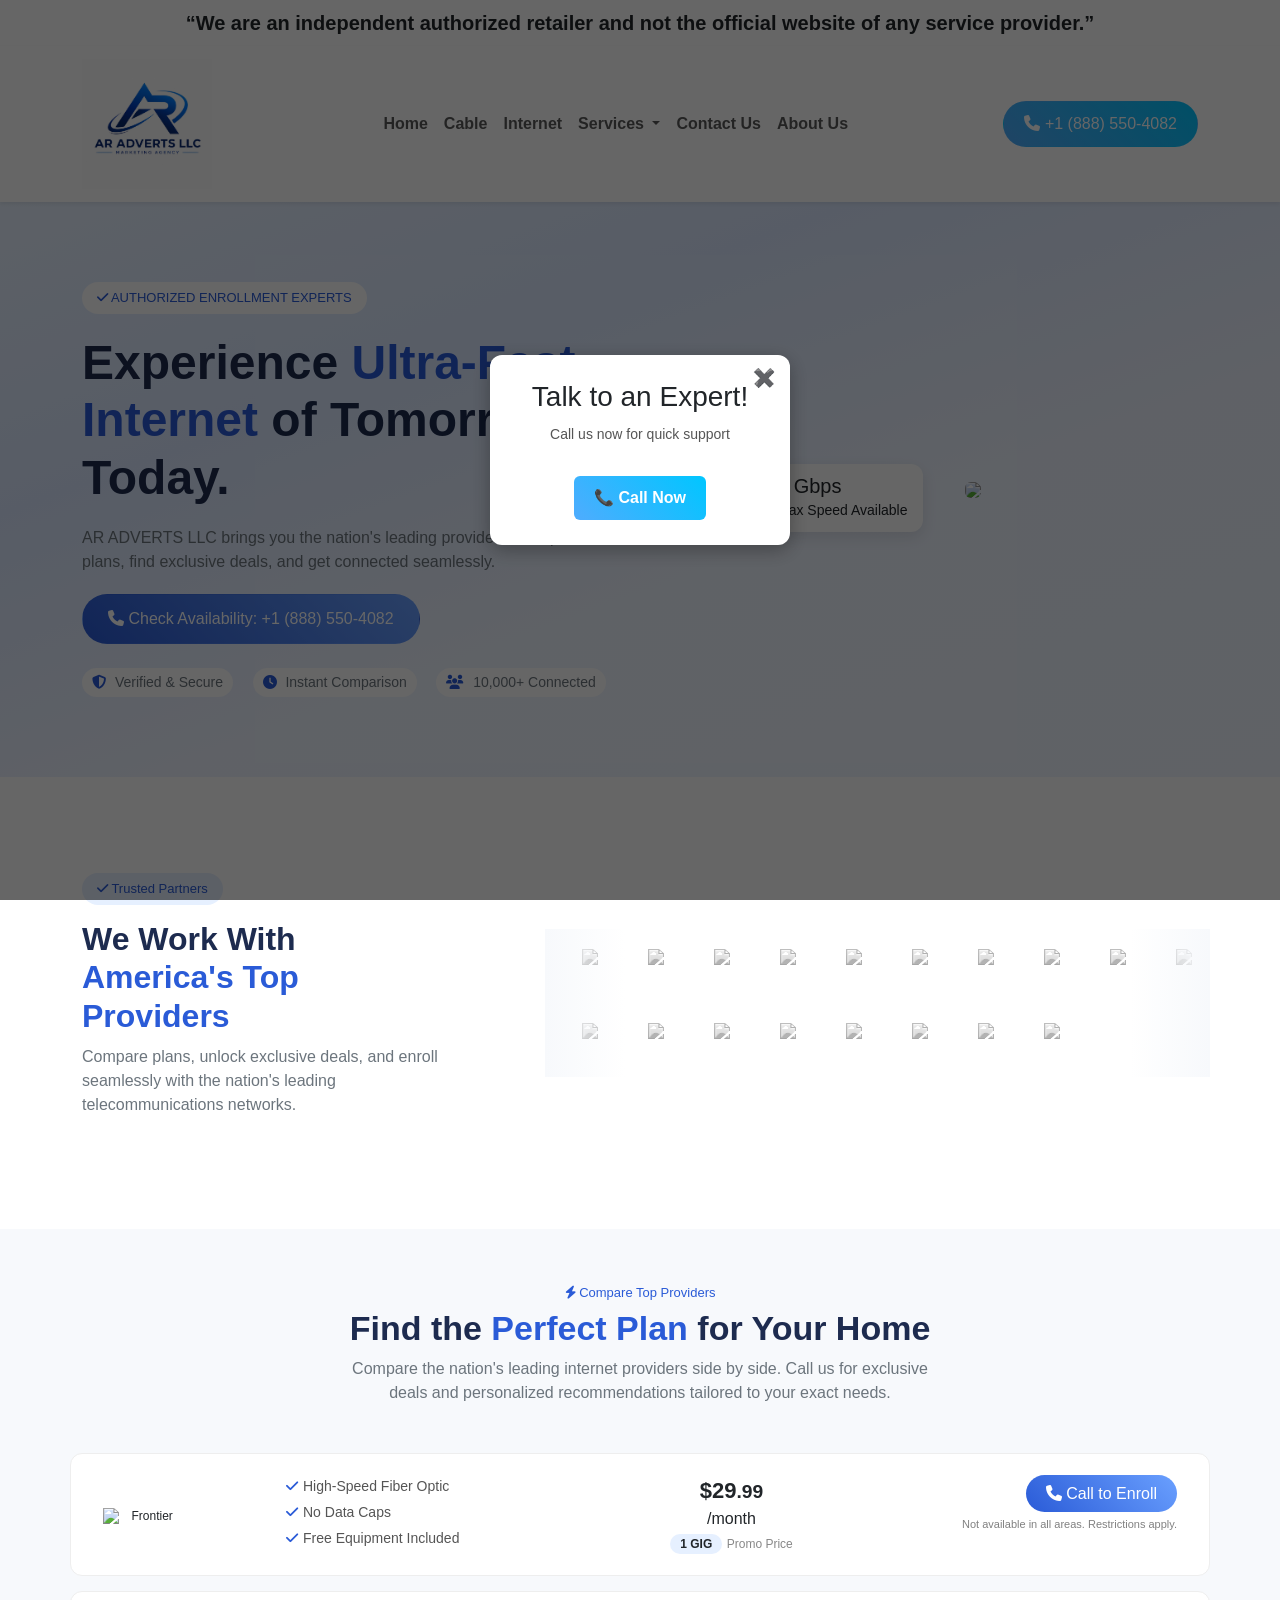
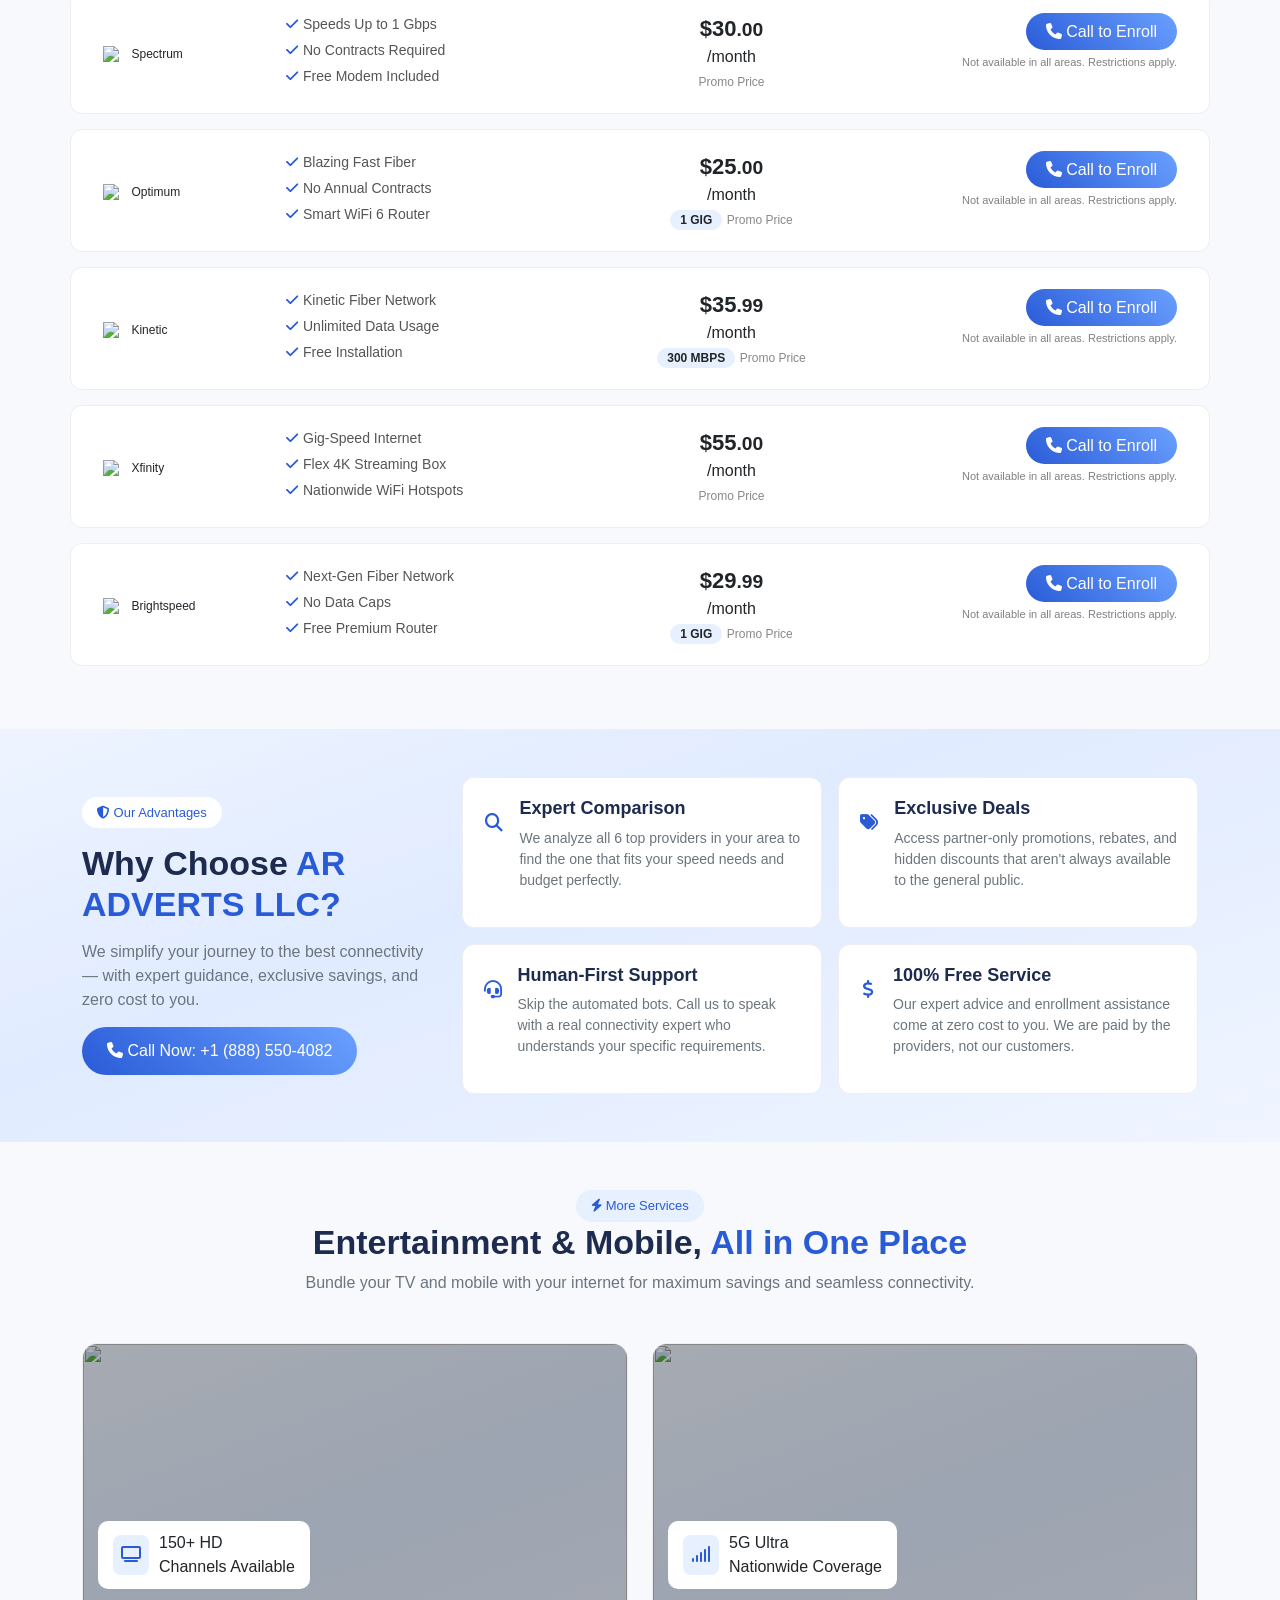
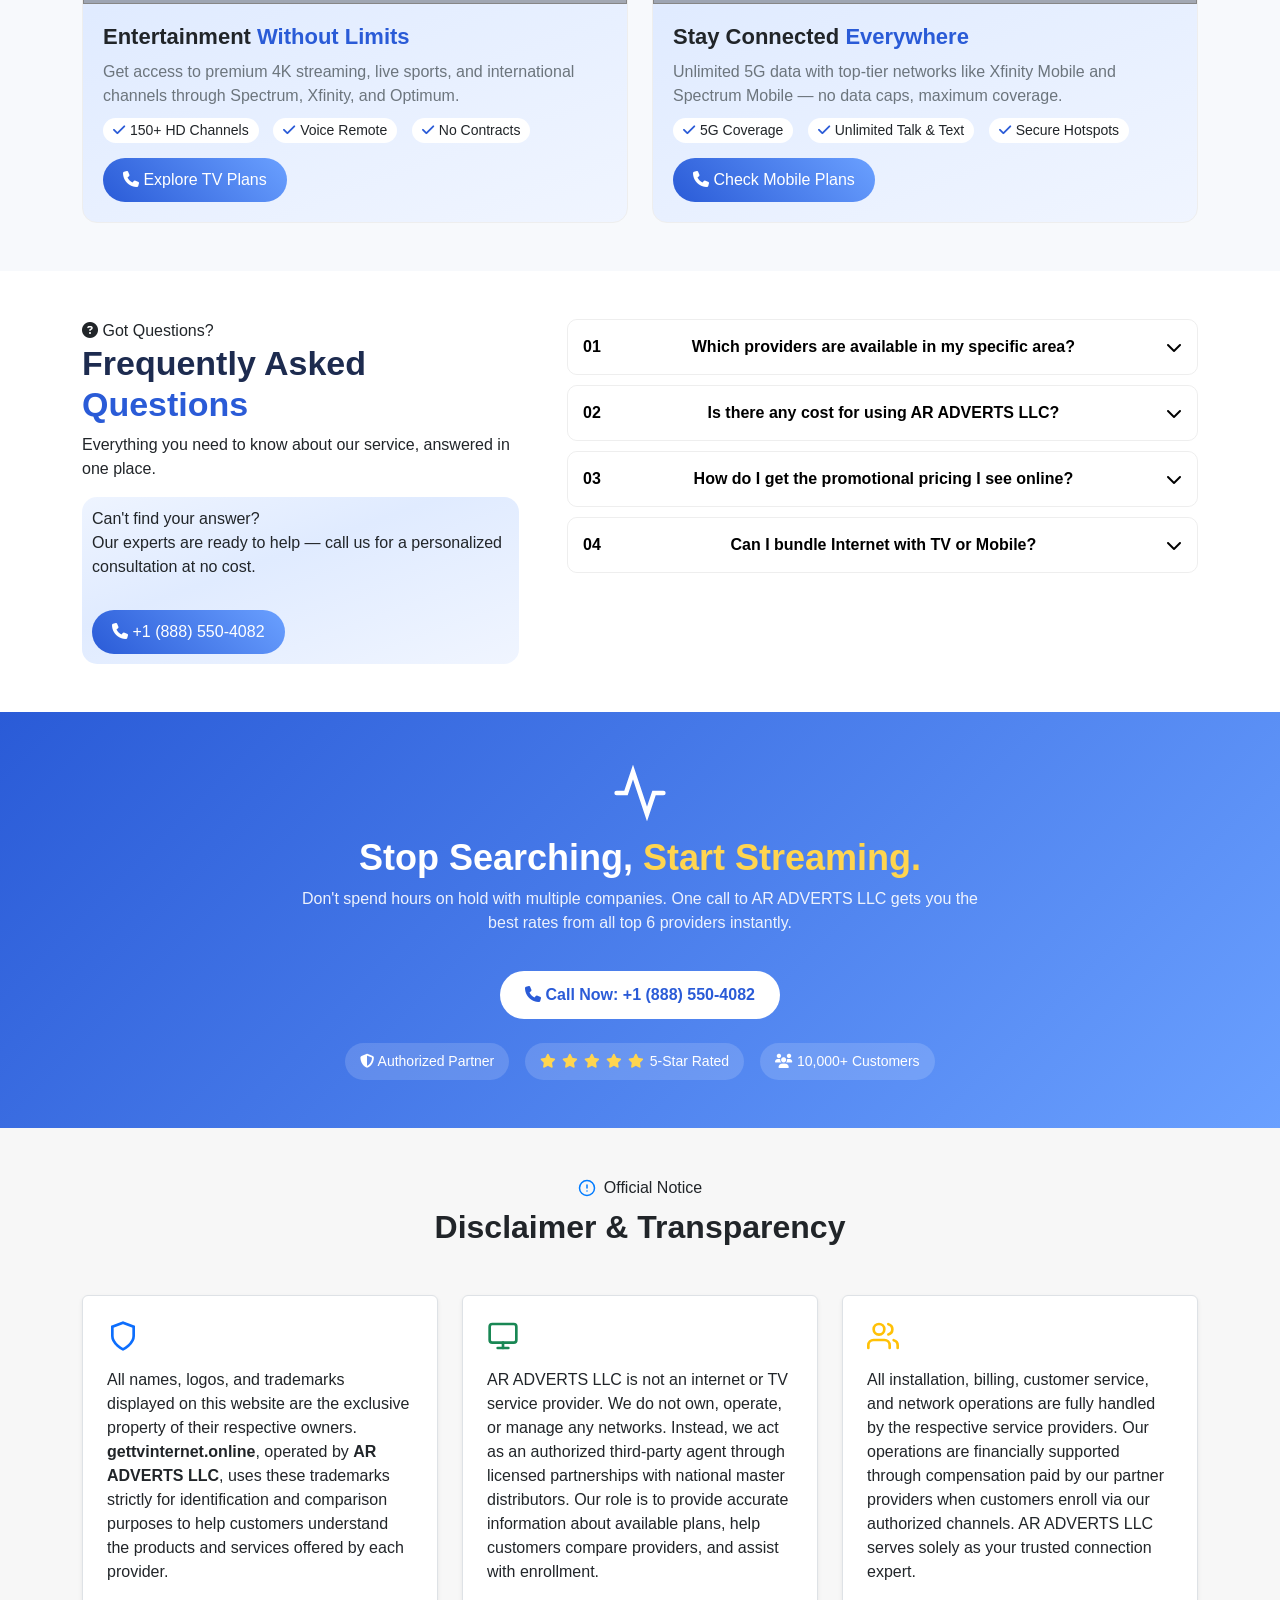
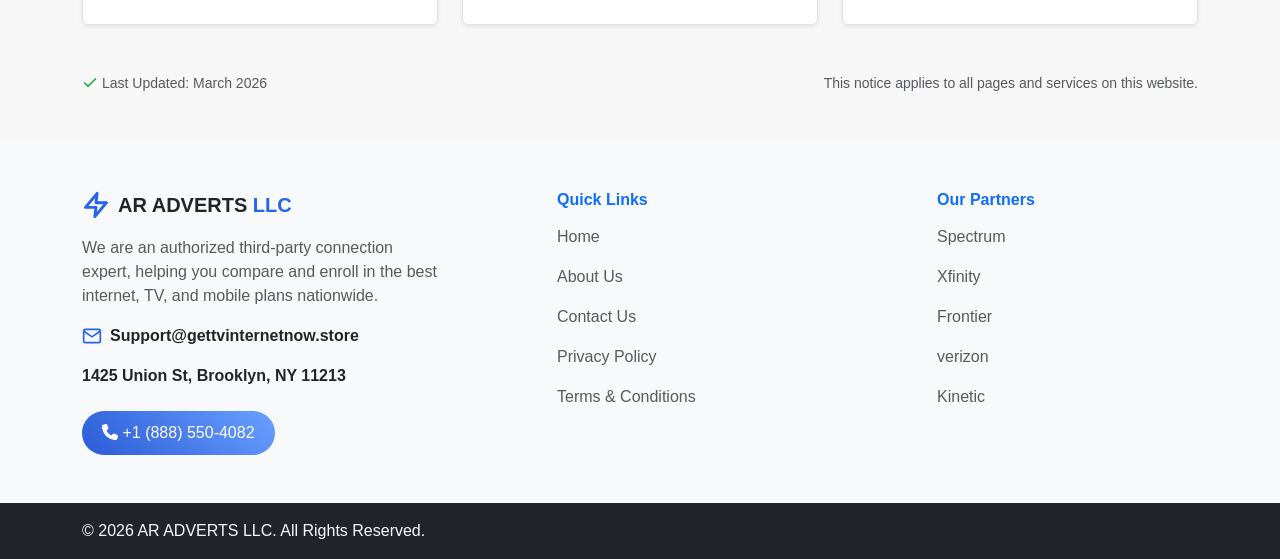
==== commit 01d0efce: "new update" ====
--- a/index.html
+++ b/index.html
@@ -17,7 +17,12 @@
 </head>
 <body>
 
-  <!-- Overlay -->
+
+
+<!-- Navbar -->
+
+ 
+<!-- Overlay -->
 <div id="popupOverlay" style="
   position: fixed;
   top: 0;
@@ -73,63 +78,10 @@
   </div>
 </div>
 
-<!-- Navbar -->
- 
- <!-- Overlay -->
-<div id="popupOverlay" style="
-  position: fixed;
-  top: 0;
-  left: 0;
-  width: 100%;
-  height: 100%;
-  background: rgba(0,0,0,0.6);
-  display: none;
-  justify-content: center;
-  align-items: center;
-  z-index: 9999;
-">
-
-  <!-- Popup Box -->
-  <div style="
-    background: white;
-    padding: 25px;
-    border-radius: 12px;
-    text-align: center;
-    width: 300px;
-    box-shadow: 0 5px 20px rgba(0,0,0,0.3);
-    position: relative;
-    font-family: Arial, sans-serif;
-  ">
-
-    <!-- Close Button -->
-    <span onclick="closePopup()" style="
-      position: absolute;
-      top: 10px;
-      right: 15px;
-      cursor: pointer;
-      font-size: 18px;
-      font-weight: bold;
-    ">✖️</span>
-
-    <h3 style="margin-bottom: 10px;">Talk to an Expert!</h3>
-    <p style="font-size: 14px; color: #555;">Call us now for quick support</p>
-
-    <!-- Call Button -->
-    <a href="tel:+18885504082" style="
-      display: inline-block;
-      margin-top: 15px;
-      padding: 10px 20px;
-      background: linear-gradient(45deg, #4facfe, #00c6ff);
-      color: white;
-      text-decoration: none;
-      border-radius: 6px;
-      font-weight: bold;
-    ">
-      📞 Call Now
-    </a>
-
-  </div>
+<div class="fw-bold fs-5 py-2 text-center">
+  “We are an independent authorized retailer and not the official website of any service provider.”
 </div>
+
 
 <!-- Navbar -->
  
@@ -958,7 +910,7 @@
           <svg viewBox="0 0 24 24" fill="none" stroke="#2563eb" stroke-width="2.5" width="28" height="28" stroke-linecap="round" stroke-linejoin="round" class="me-2">
             <polygon points="13 2 3 14 12 14 11 22 21 10 12 10 13 2"></polygon>
           </svg>
-          <span class="fs-5 fw-bold text-dark">AR ADVERTS LLC <span class="fs-5 fw-bold">INC</span></span>
+          <span class="fs-5 fw-bold text-dark">AR ADVERTS  <span class="fs-5 fw-bold">LLC</span></span>
         </div>
         <p class="text-muted">We are an authorized third-party connection expert, helping you compare and enroll in the best internet, TV, and mobile plans nationwide.</p>
         
@@ -968,7 +920,11 @@
             <path d="M4 4h16c1.1 0 2 .9 2 2v12c0 1.1-.9 2-2 2H4c-1.1 0-2-.9-2-2V6c0-1.1.9-2 2-2z"></path>
             <polyline points="22,6 12,13 2,6"></polyline>
           </svg>
-          <a href="mailto:info@gettvinternet.online" class="text-dark fw-semibold text-decoration-none">info@gettvinternet.online</a>
+          <a href="mailto:Support@gettvinternetnow.store" class="text-dark fw-semibold text-decoration-none">Support@gettvinternetnow.store</a>
+        </div>
+
+        <div class="d-flex align-items-center mt-3 mb-2">
+          <a  class="text-dark fw-semibold text-decoration-none">1425 Union St, Brooklyn, NY 11213</a>
         </div>
 
         <!-- Phone CTA -->
